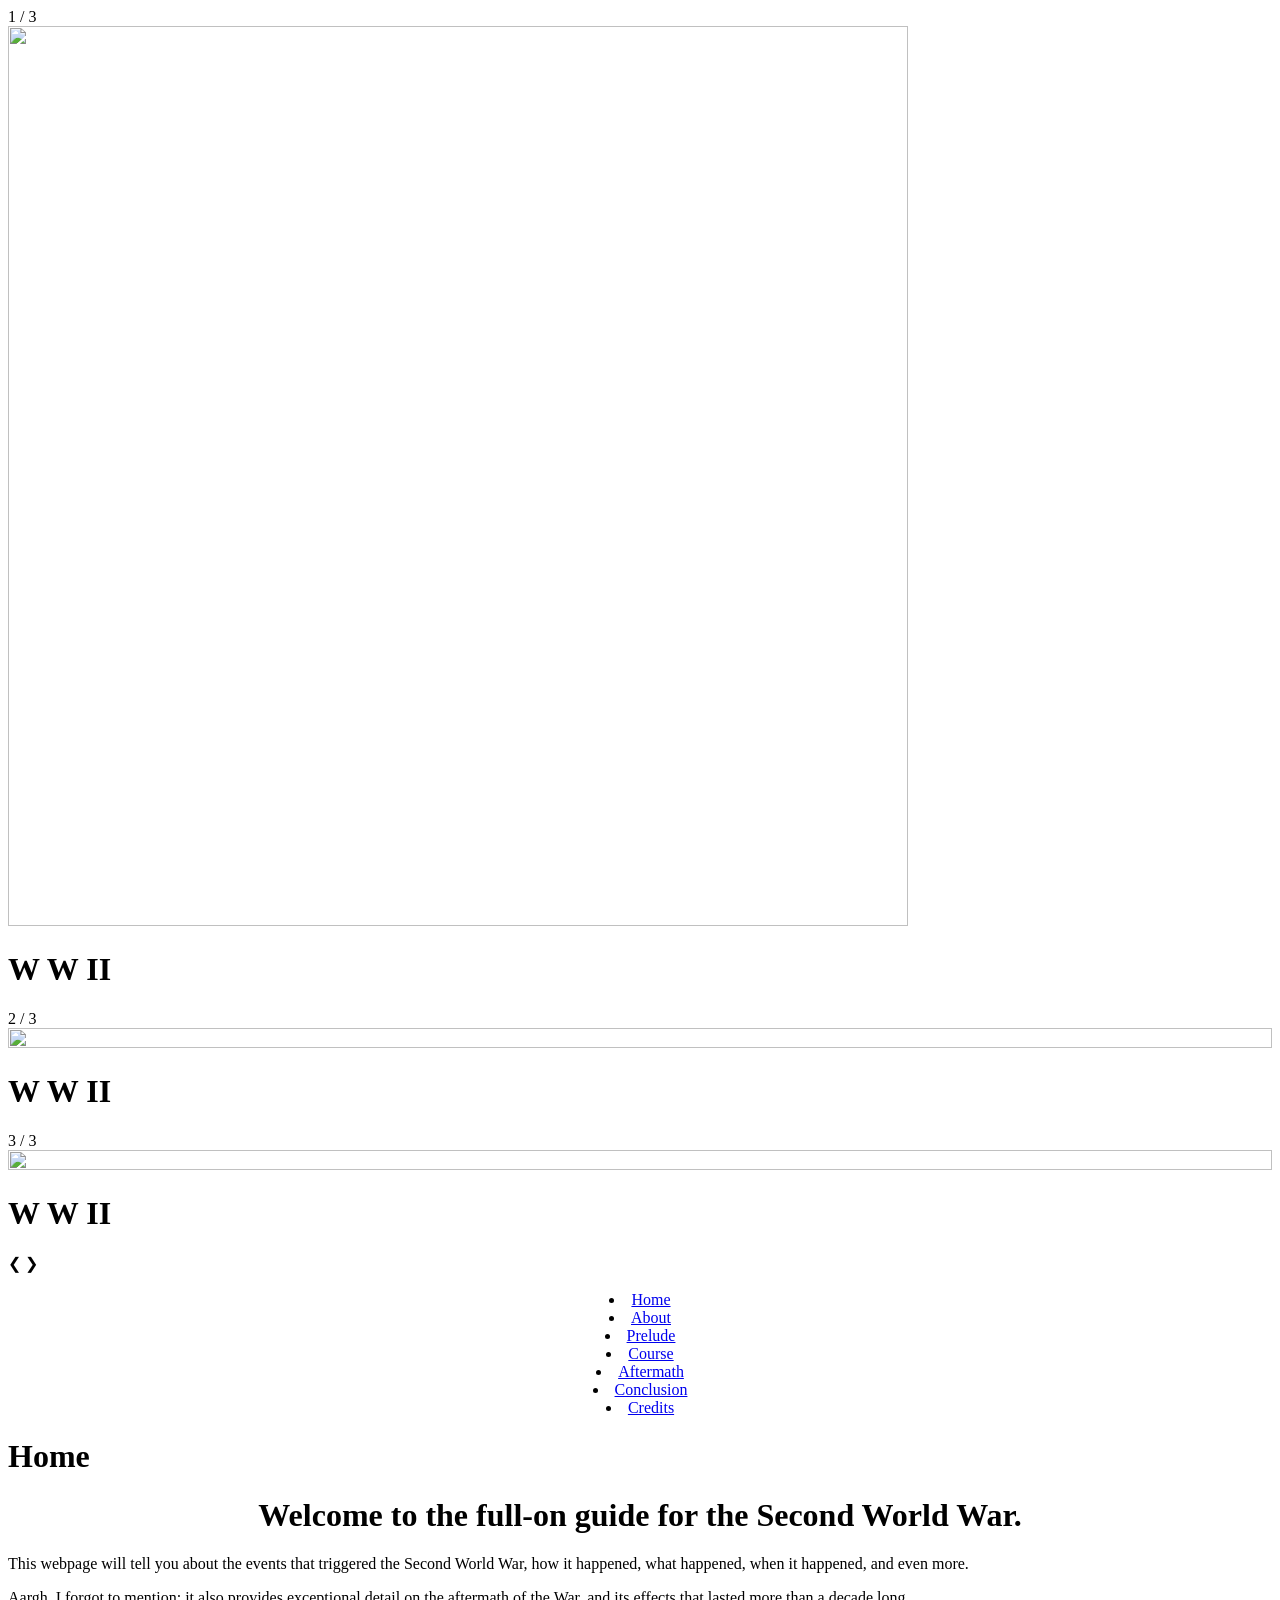
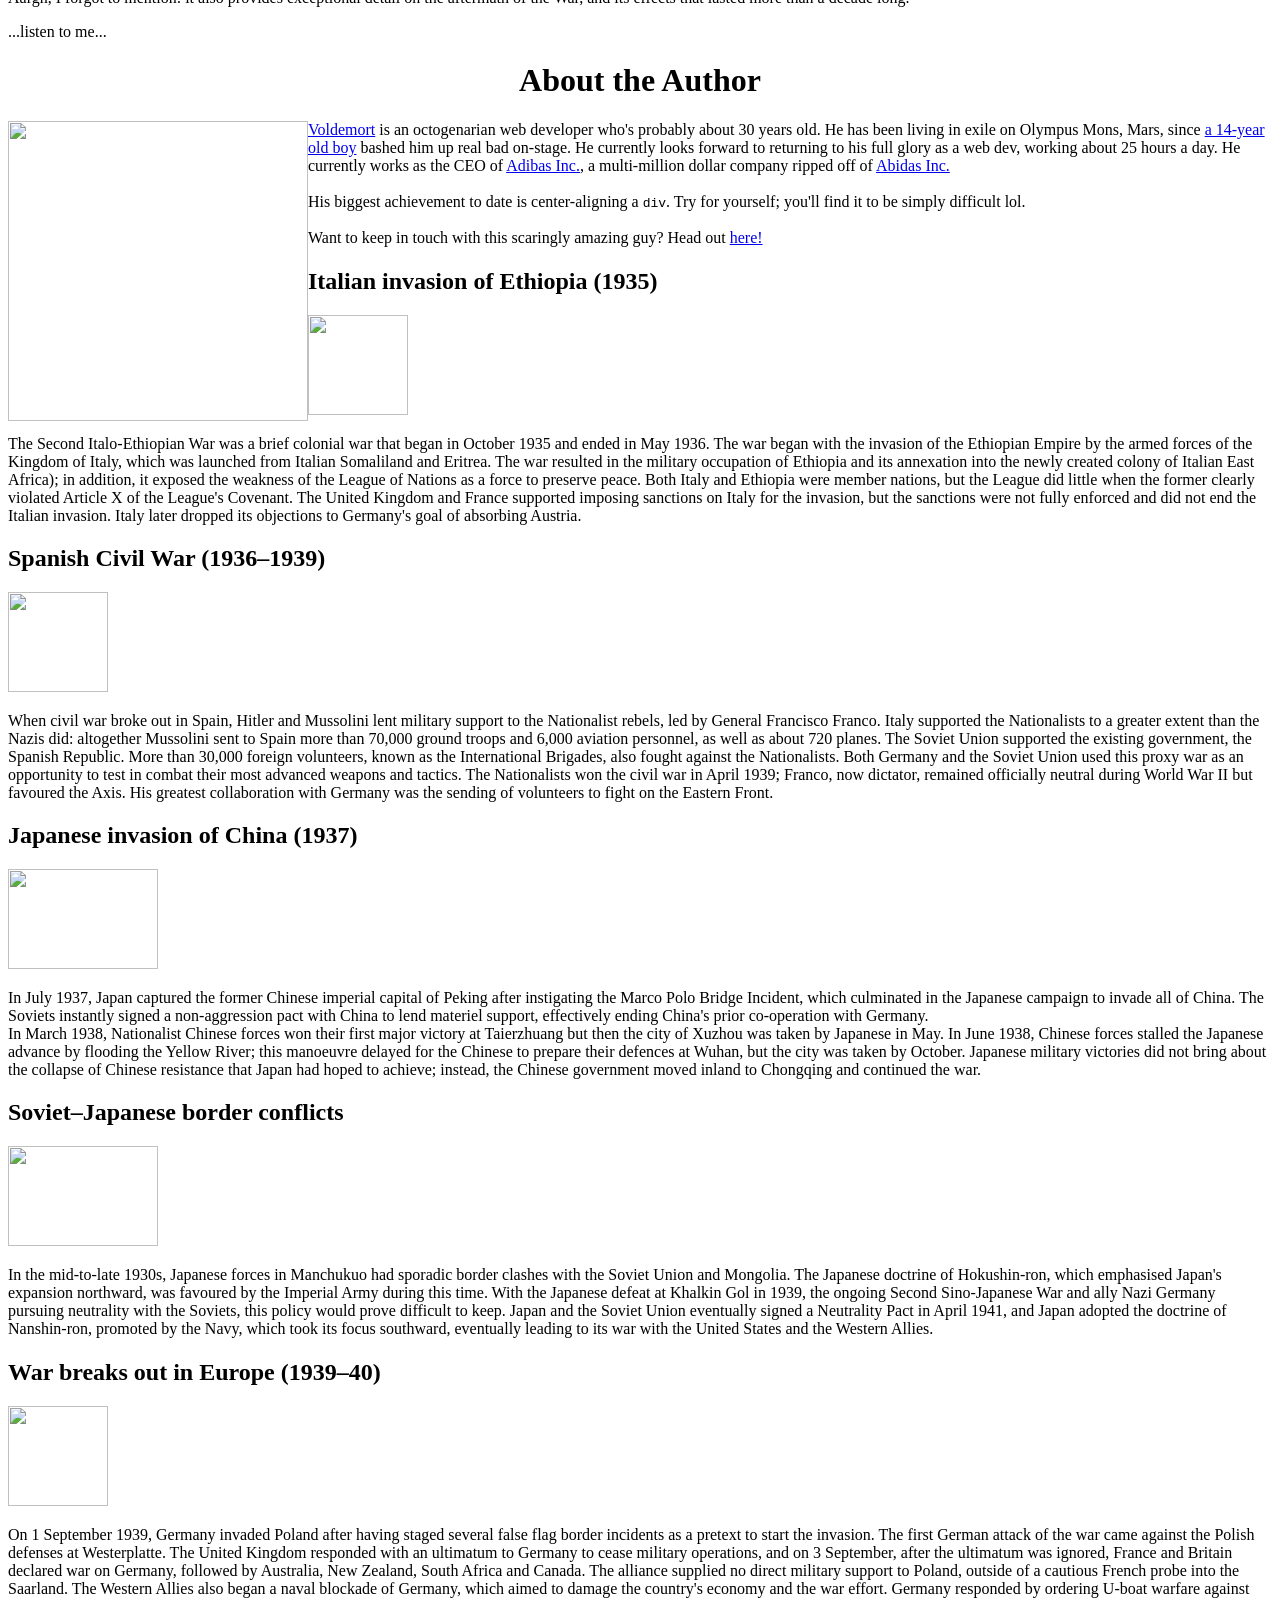
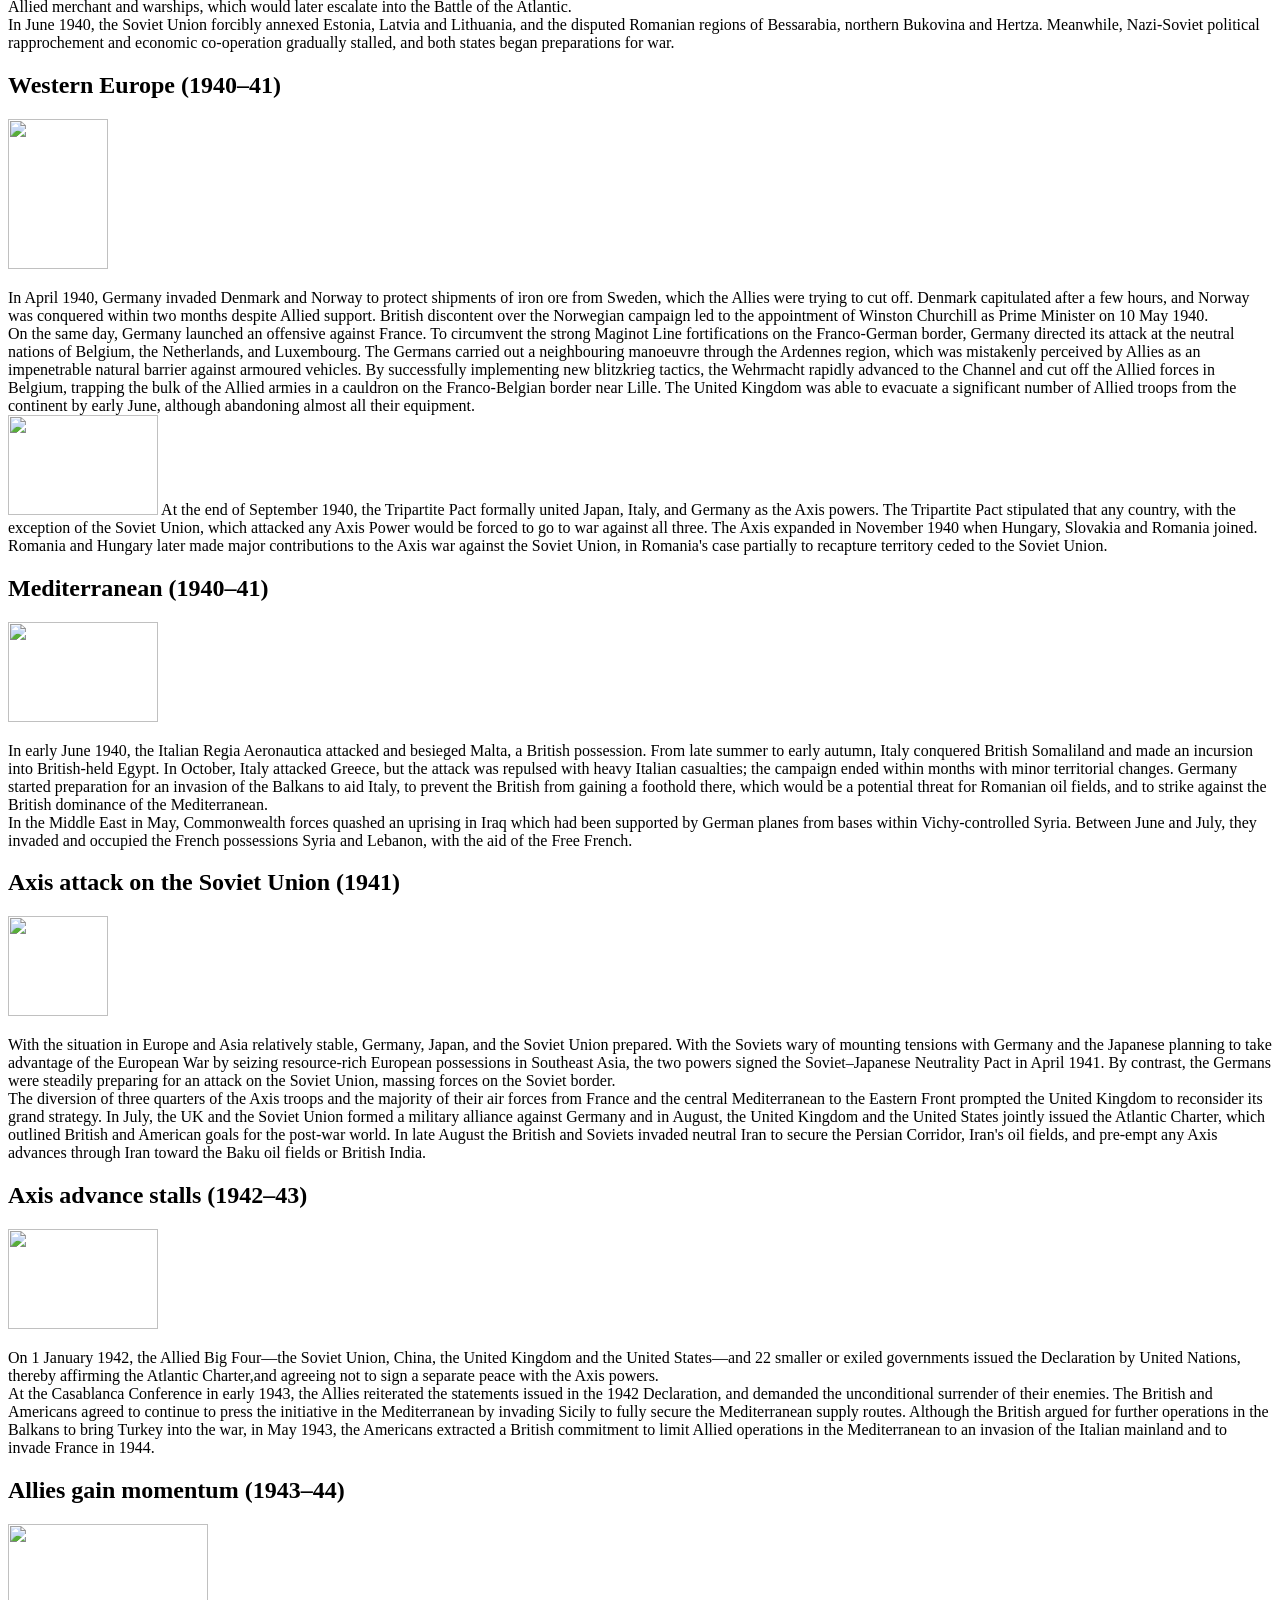
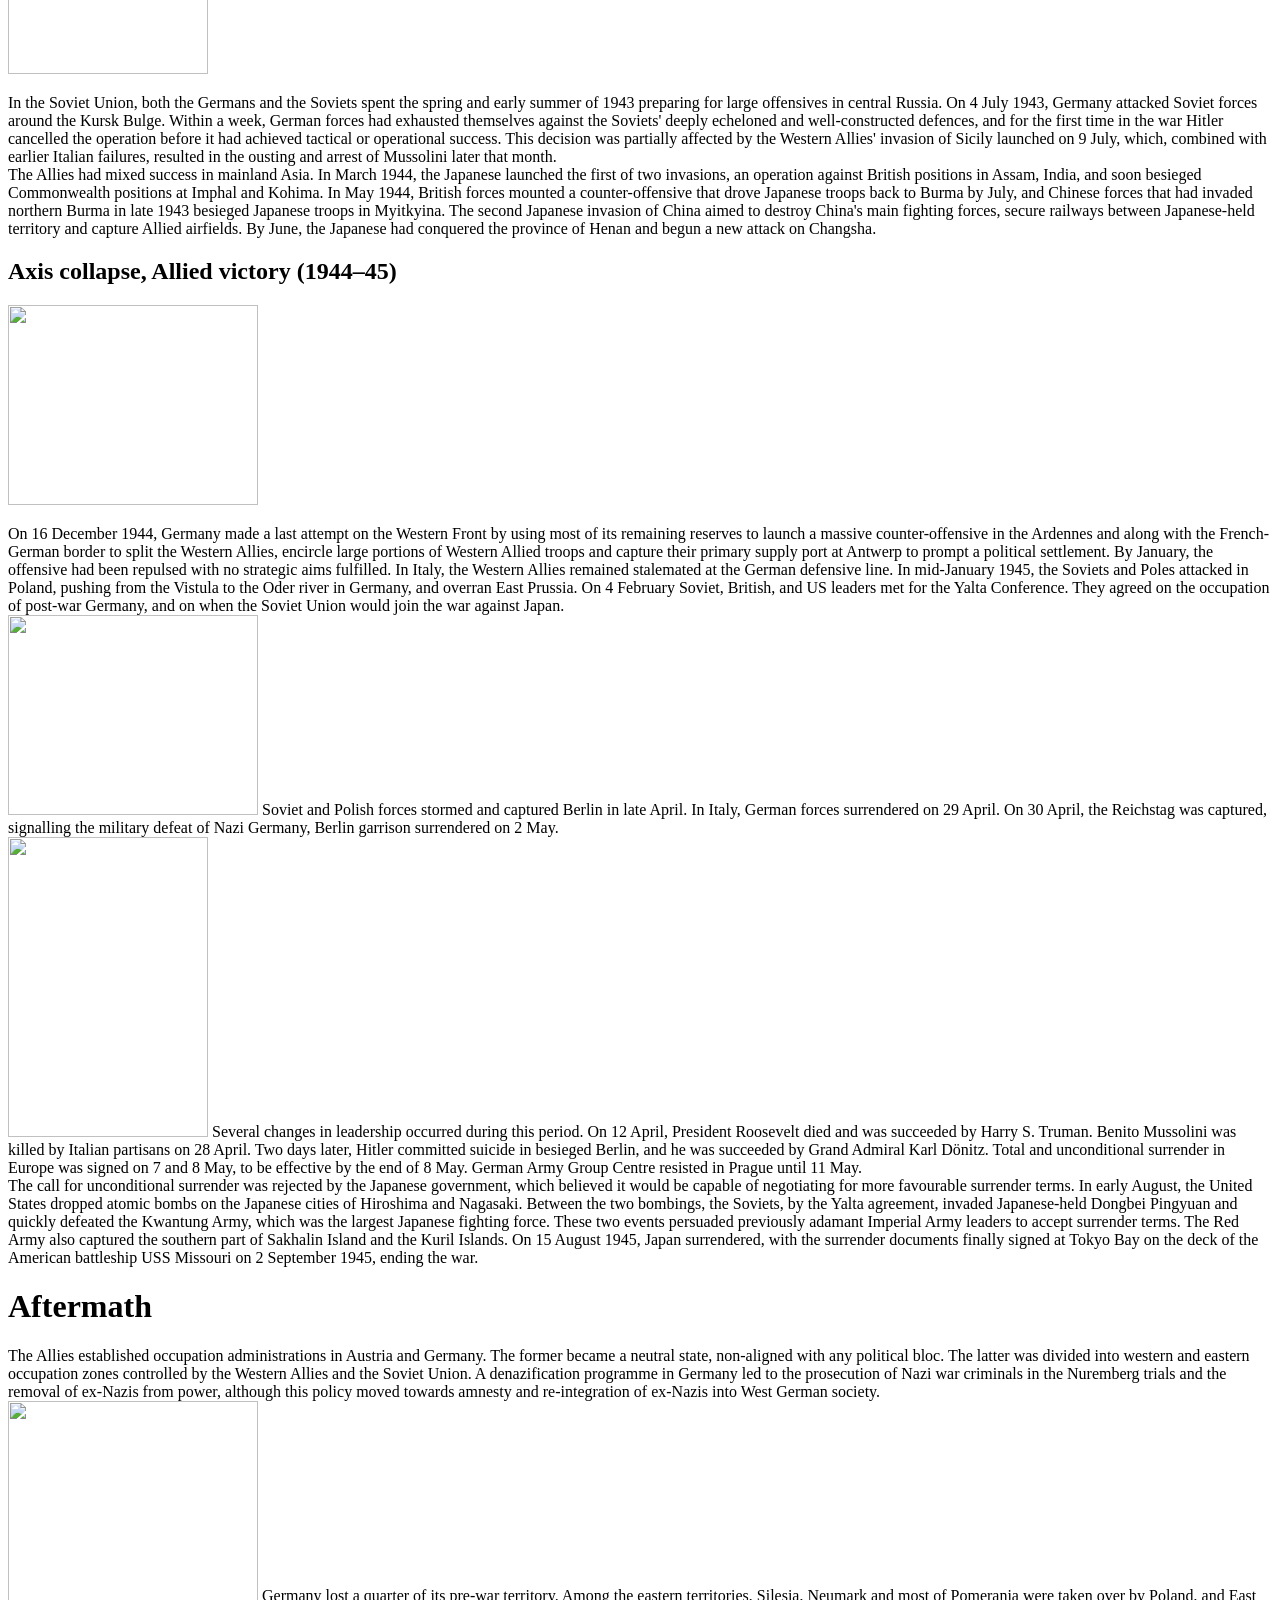
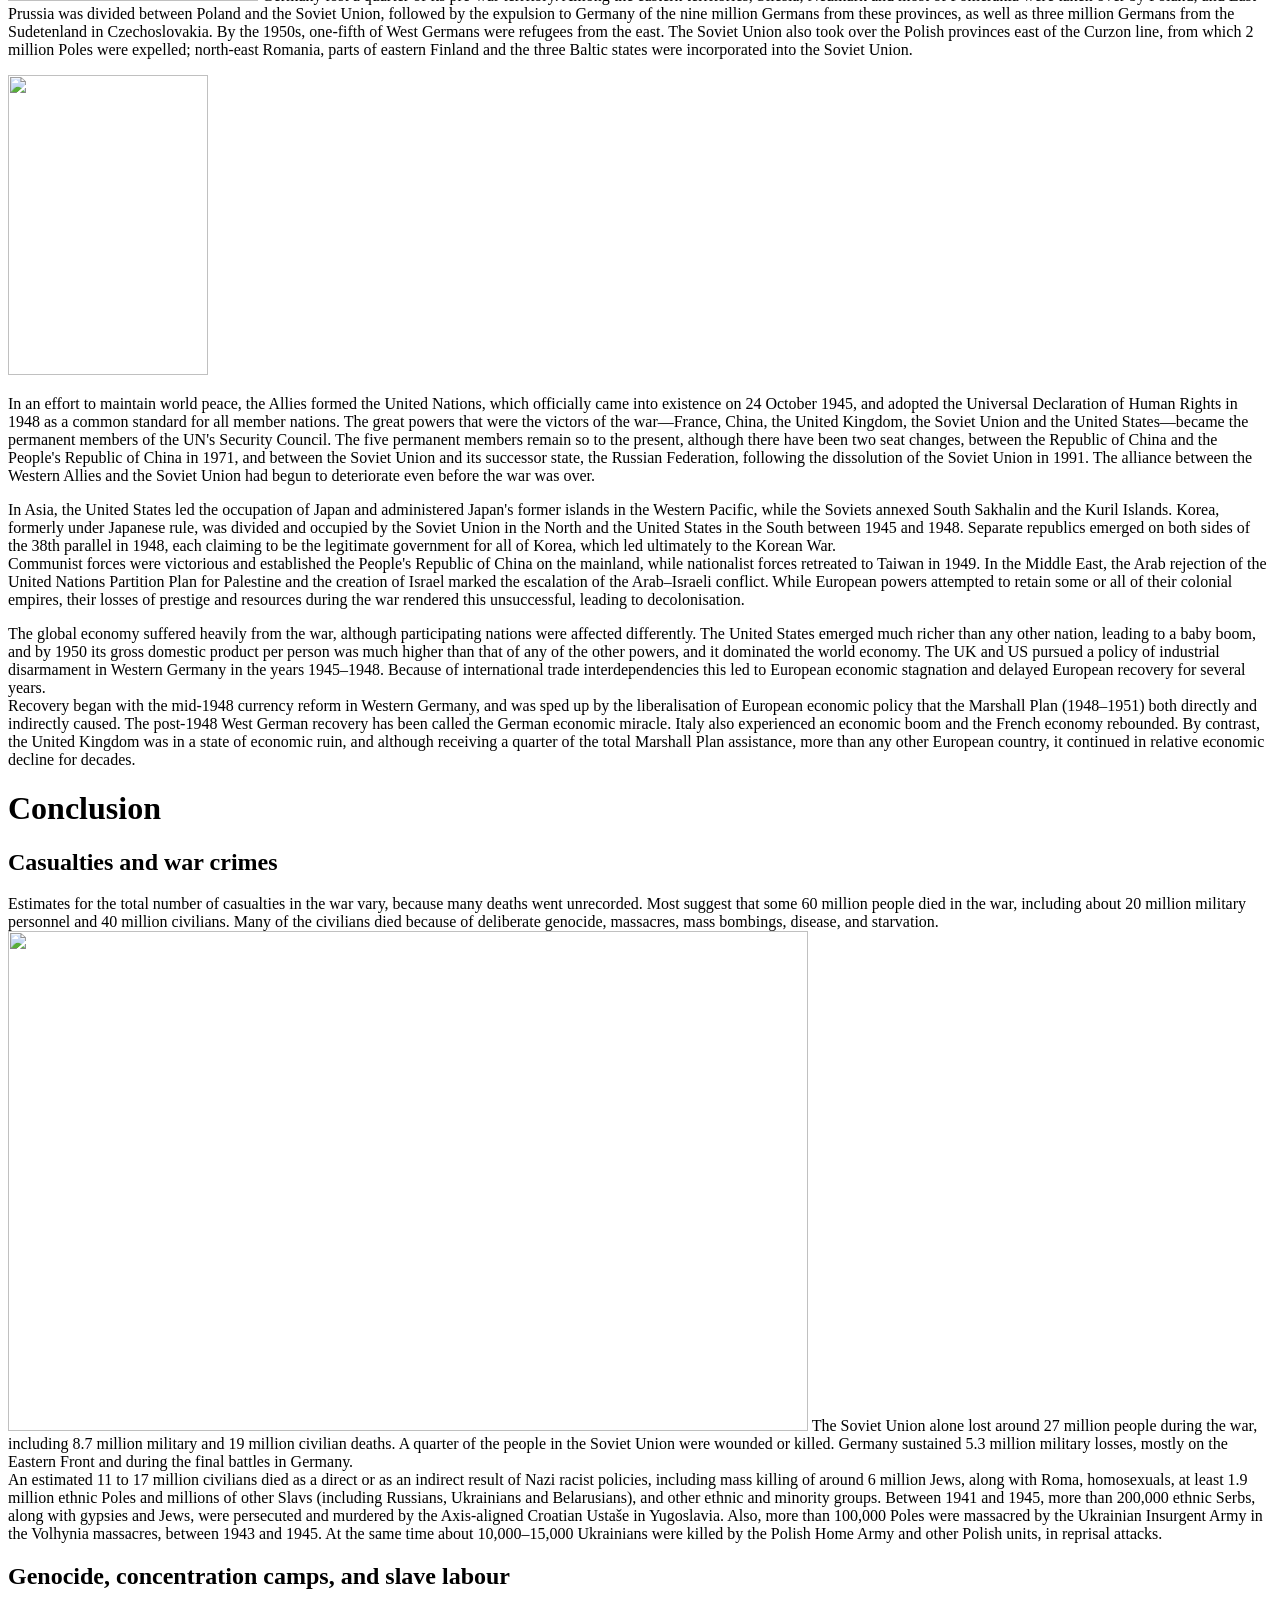
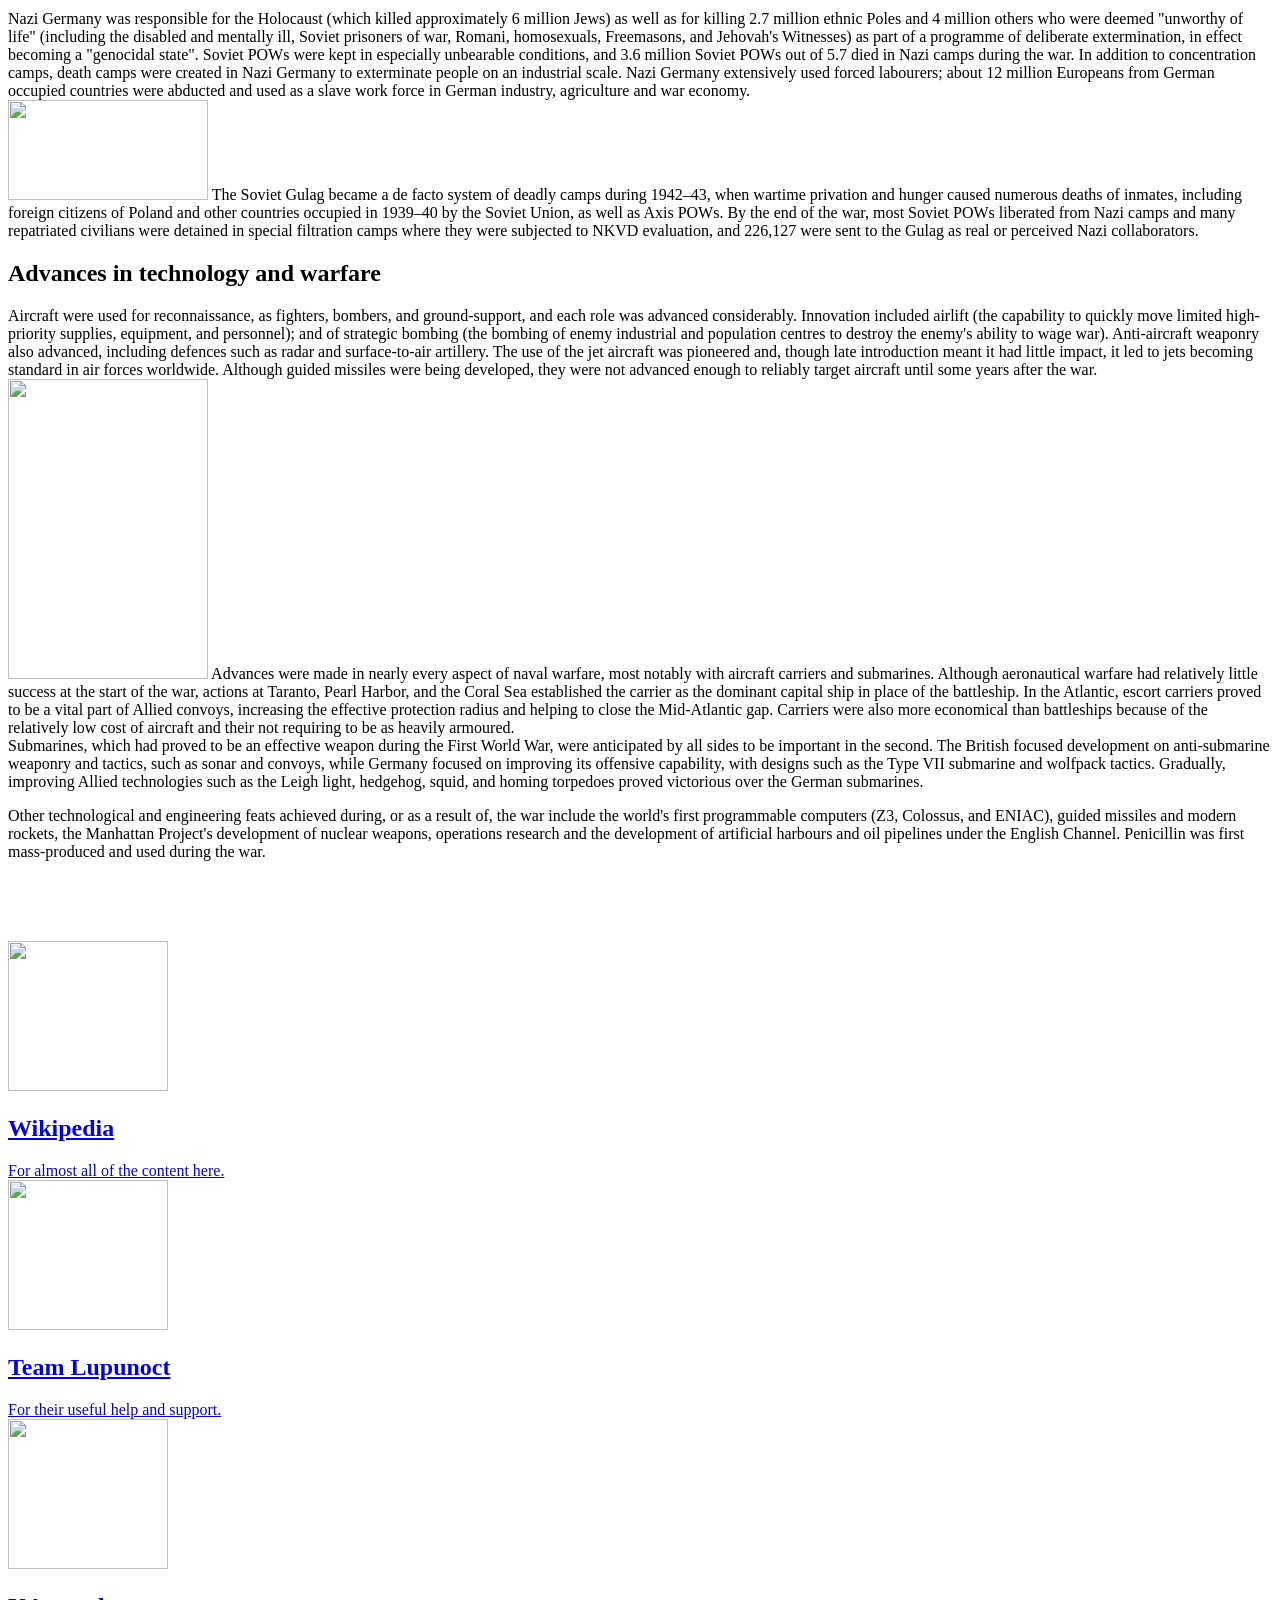
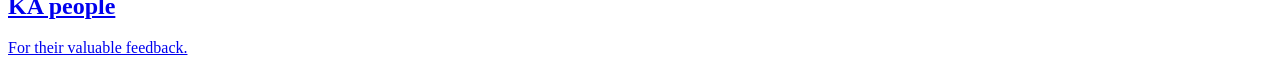
==== wwii/wwii-index.html @ c4dc721b "Update wwii-index.html" ====
<!DOCTYPE html>
<html>

<head>
    <meta name="viewport" content="width = device-width, initial-scale = 1">
    <title>W W II | TPT #2</title>
    <link rel="stylesheet" href="https://fonts.googleapis.com/css?family=Google+Sans+Display|Josefin+Sans|Open+Sans|Roboto+Mono|Stalinist+One">
    <link rel = 'stylesheet' href = 'wwii-style.css'>

</head>

<body>

    <div class="slideshow-container">

        <div class="carousel-images fade">
            <div class="numbertext">1 / 3</div>
            <img src="https://upload.wikimedia.org/wikipedia/commons/d/da/Ermoscharge.JPG" style="width:100vh; height: 100vh" class='image'>
            <h1 class="text" id='header-text-1'>W W II</h1>
            <h3 class='text animated-text'></h3>
        </div> <!-- #1 -->

        <div class="carousel-images fade">
            <div class="numbertext">2 / 3</div>
            <img src="https://upload.wikimedia.org/wikipedia/commons/f/f5/Royal_Irish_Rifles_ration_party_Somme_July_1916.jpg" style="width:100%; height: 100%" class='image'>
            <h1 class="text" id='header-text-2'>W W II</h1>
            <h3 class='text animated-text'></h3>
        </div> <!-- #2 -->

        <div class="carousel-images fade">
            <div class="numbertext">3 / 3</div>
            <img src="https://upload.wikimedia.org/wikipedia/commons/b/b8/Heilbronn_1945_US_Army_retouched-2.jpg" style="width:100%; height: 100%" class='image'>
            <h1 class="text" id='header-text-3'>W W II</h1>
            <h3 class='text animated-text'></h3>
        </div> <!-- #3 -->

        <a class="prev" onclick="plusSlides(-1)">&#10094;</a>
        <a class="next" onclick="plusSlides(1)">&#10095;</a>

    </div> <!-- Header carousel -->

    <br>

    <header>
        <nav id="navbar-links" class="sidenav">
            <li class='active' id="homeButton" align='center'>
                <a href="javascript:switchPage('#home')">
                    Home
                </a>
            </li>
            <li id="aboutButton" align='center'>
                <a href="javascript:switchPage('#about')">
                    About
                </a>
            </li>
            <li id="preludeButton" align='center'>
                <a href="javascript:switchPage('#prelude')">
                    Prelude
                </a>
            </li>
            <li id="courseButton" align='center'>
                <a href="javascript:switchPage('#course')">
                    Course
                </a>
            </li>
            <li id="aftermathButton" align='center'>
                <a href="javascript:switchPage('#aftermath')">
                    Aftermath
                </a>
            </li>
            <li id="conclusionButton" align='center'>
                <a href="javascript:switchPage('#conclusion')">
                    Conclusion
                </a>
            </li>
            <li id="creditsButton" align='center'>
                <a href="javascript:switchPage('#credits')">
                    Credits
                </a>
            </li>
        </nav>
    </header> <!-- Nav bar -->

    <div class='page' id='home'>
        <h1 class='page-heading' id='home-head'>Home</h1>
        <h1 align='center' id='change-text'>Welcome to the full-on guide for the Second World War.</h1>
        <p class='page-content-intro'> This webpage will tell you about the events that triggered the Second World War, how it happened, what happened, when it happened, and even more.</p>
        <p class='page-content-intro'>Aargh, I forgot to mention: it also provides exceptional detail on the aftermath of the War, and its effects that lasted more than a decade long.</p>
        <p id='kaboom'>...listen to me...</p>
    </div> <!-- Home -->

    <div class='page' id='about'>
        <h1 class='page-heading' id='about-head'></h1>
        <h1 align='center'>About the Author</h1>
        <img src='https://cdn.kastatic.org/images/avatars/svg/leaf-red.svg' width='300' height='300' style='float: left;'>
        <p class='page-content-intro'><a href='https://www.khanacademy.org/profile/kaid_109088529962766375028969'>Voldemort</a> is an octogenarian web developer who's probably about 30 years old. He has been living in exile on Olympus Mons, Mars, since <a href='https://en.wikipedia.org/wiki/Harry_Potter_(film_series)' id='harry-potter'>a 14-year old boy</a> bashed him up real bad on-stage. He currently looks forward to returning to his full glory as a web dev, working about 25 hours a day. He currently works as the CEO of <a href='https://www.iamawesome.com'>Adibas Inc.</a>, a multi-million dollar company ripped off of <a href='https://heeeeeeeey.com/'>Abidas Inc.</a> <br><br> His biggest achievement to date is center-aligning a <code>div</code>. Try for yourself; you'll find it to be simply difficult lol.<br><br> Want to keep in touch with this scaringly amazing guy? Head out <a href='https://www.khanacademy.org/computer-programming/voldemorts-re-sub-page/4647875356344320'>here!</a></p>
    </div> <!-- About -->

    <div class='page' id='prelude'>
        <h1 class='page-heading' id='prelude-head'></h1>
        <div class='page-content'>

            <h2>Italian invasion of Ethiopia (1935)</h2>

            <img class='page-content-image-1' src='https://upload.wikimedia.org/wikipedia/commons/9/95/Mussolini_truppe_Etiopia.jpg' width='100px' height='100px'>

            <p>The Second Italo-Ethiopian War was a brief colonial war that began in October 1935 and ended in May 1936. The war began with the invasion of the Ethiopian Empire by the armed forces of the Kingdom of Italy, which was launched from Italian Somaliland and Eritrea. The war resulted in the military occupation of Ethiopia and its annexation into the newly created colony of Italian East Africa); in addition, it exposed the weakness of the League of Nations as a force to preserve peace. Both Italy and Ethiopia were member nations, but the League did little when the former clearly violated Article X of the League's Covenant. The United Kingdom and France supported imposing sanctions on Italy for the invasion, but the sanctions were not fully enforced and did not end the Italian invasion. Italy later dropped its objections to Germany's goal of absorbing Austria. </p>

            <h2>Spanish Civil War (1936–1939)</h2>

            <img class='page-content-image-2' src='https://upload.wikimedia.org/wikipedia/commons/thumb/c/ca/Bundesarchiv_Bild_183-H25224%2C_Guernica%2C_Ruinen.jpg/220px-Bundesarchiv_Bild_183-H25224%2C_Guernica%2C_Ruinen.jpg' width='100px' height='100px'>

            <p>When civil war broke out in Spain, Hitler and Mussolini lent military support to the Nationalist rebels, led by General Francisco Franco. Italy supported the Nationalists to a greater extent than the Nazis did: altogether Mussolini sent to Spain more than 70,000 ground troops and 6,000 aviation personnel, as well as about 720 planes. The Soviet Union supported the existing government, the Spanish Republic. More than 30,000 foreign volunteers, known as the International Brigades, also fought against the Nationalists. Both Germany and the Soviet Union used this proxy war as an opportunity to test in combat their most advanced weapons and tactics. The Nationalists won the civil war in April 1939; Franco, now dictator, remained officially neutral during World War II but favoured the Axis. His greatest collaboration with Germany was the sending of volunteers to fight on the Eastern Front. </p>

            <h2>Japanese invasion of China (1937)</h2>

            <img class='page-content-image-1' src='https://upload.wikimedia.org/wikipedia/commons/thumb/0/09/Shanghai1937IJA_ruins.jpg/220px-Shanghai1937IJA_ruins.jpg' width='150px' height='100px'>

            <p>In July 1937, Japan captured the former Chinese imperial capital of Peking after instigating the Marco Polo Bridge Incident, which culminated in the Japanese campaign to invade all of China. The Soviets instantly signed a non-aggression pact with China to lend materiel support, effectively ending China's prior co-operation with Germany. <br> In March 1938, Nationalist Chinese forces won their first major victory at Taierzhuang but then the city of Xuzhou was taken by Japanese in May. In June 1938, Chinese forces stalled the Japanese advance by flooding the Yellow River; this manoeuvre delayed for the Chinese to prepare their defences at Wuhan, but the city was taken by October. Japanese military victories did not bring about the collapse of Chinese resistance that Japan had hoped to achieve; instead, the Chinese government moved inland to Chongqing and continued the war. </p>

            <h2>Soviet–Japanese border conflicts</h2>

            <img class='page-content-image-2' src='https://upload.wikimedia.org/wikipedia/commons/thumb/b/b6/Battle_of_Lake_Khasan-Red_Army_gunners_in_the_interval.jpg/220px-Battle_of_Lake_Khasan-Red_Army_gunners_in_the_interval.jpg' width='150px' height='100px'>

            <p>In the mid-to-late 1930s, Japanese forces in Manchukuo had sporadic border clashes with the Soviet Union and Mongolia. The Japanese doctrine of Hokushin-ron, which emphasised Japan's expansion northward, was favoured by the Imperial Army during this time. With the Japanese defeat at Khalkin Gol in 1939, the ongoing Second Sino-Japanese War and ally Nazi Germany pursuing neutrality with the Soviets, this policy would prove difficult to keep. Japan and the Soviet Union eventually signed a Neutrality Pact in April 1941, and Japan adopted the doctrine of Nanshin-ron, promoted by the Navy, which took its focus southward, eventually leading to its war with the United States and the Western Allies. </p>

        </div>
    </div> <!-- Prelude -->

    <div class='page' id='course'>
        <div class='page-content'>
            <h1 class='page-heading' id='course-head'></h1>

            <h2>War breaks out in Europe (1939–40)</h2>

            <img class='page-content-image-1' src='https://upload.wikimedia.org/wikipedia/commons/thumb/a/a7/Danzig_Police_at_Polish_Border_%281939-09-01%29.jpg/220px-Danzig_Police_at_Polish_Border_%281939-09-01%29.jpg' width='100px' height='100px'>

            <p>On 1 September 1939, Germany invaded Poland after having staged several false flag border incidents as a pretext to start the invasion. The first German attack of the war came against the Polish defenses at Westerplatte. The United Kingdom responded with an ultimatum to Germany to cease military operations, and on 3 September, after the ultimatum was ignored, France and Britain declared war on Germany, followed by Australia, New Zealand, South Africa and Canada. The alliance supplied no direct military support to Poland, outside of a cautious French probe into the Saarland. The Western Allies also began a naval blockade of Germany, which aimed to damage the country's economy and the war effort. Germany responded by ordering U-boat warfare against Allied merchant and warships, which would later escalate into the Battle of the Atlantic. <br> In June 1940, the Soviet Union forcibly annexed Estonia, Latvia and Lithuania, and the disputed Romanian regions of Bessarabia, northern Bukovina and Hertza. Meanwhile, Nazi-Soviet political rapprochement and economic co-operation gradually stalled, and both states began preparations for war. </p>

            <h2>Western Europe (1940–41)</h2>

            <img class='page-content-image-2' src='https://upload.wikimedia.org/wikipedia/commons/thumb/9/99/Polish_infantry_marching_-2_1939.jpg/170px-Polish_infantry_marching_-2_1939.jpg' width='100px' height='150px'>

            <p>In April 1940, Germany invaded Denmark and Norway to protect shipments of iron ore from Sweden, which the Allies were trying to cut off. Denmark capitulated after a few hours, and Norway was conquered within two months despite Allied support. British discontent over the Norwegian campaign led to the appointment of Winston Churchill as Prime Minister on 10 May 1940. <br> On the same day, Germany launched an offensive against France. To circumvent the strong Maginot Line fortifications on the Franco-German border, Germany directed its attack at the neutral nations of Belgium, the Netherlands, and Luxembourg. The Germans carried out a neighbouring manoeuvre through the Ardennes region, which was mistakenly perceived by Allies as an impenetrable natural barrier against armoured vehicles. By successfully implementing new blitzkrieg tactics, the Wehrmacht rapidly advanced to the Channel and cut off the Allied forces in Belgium, trapping the bulk of the Allied armies in a cauldron on the Franco-Belgian border near Lille. The United Kingdom was able to evacuate a significant number of Allied troops from the continent by early June, although abandoning almost all their equipment. <br> <img class='page-content-image-1' src='https://upload.wikimedia.org/wikipedia/commons/thumb/b/b7/A_Finnish_Maxim_M-32_machine_gun_nest_during_the_Winter_War.jpg/220px-A_Finnish_Maxim_M-32_machine_gun_nest_during_the_Winter_War.jpg' width='150px' height='100px'> At the end of September 1940, the Tripartite Pact formally united Japan, Italy, and Germany as the Axis powers. The Tripartite Pact stipulated that any country, with the exception of the Soviet Union, which attacked any Axis Power would be forced to go to war against all three. The Axis expanded in November 1940 when Hungary, Slovakia and Romania joined. Romania and Hungary later made major contributions to the Axis war against the Soviet Union, in Romania's case partially to recapture territory ceded to the Soviet Union. </p>
            <h2>Mediterranean (1940–41)</h2>

            <img class='page-content-image-2' src='https://upload.wikimedia.org/wikipedia/commons/thumb/b/b8/9_Div_Tobruk%28AWM_020779%29.jpg/220px-9_Div_Tobruk%28AWM_020779%29.jpg' width='150px' height='100px'>

            <p>In early June 1940, the Italian Regia Aeronautica attacked and besieged Malta, a British possession. From late summer to early autumn, Italy conquered British Somaliland and made an incursion into British-held Egypt. In October, Italy attacked Greece, but the attack was repulsed with heavy Italian casualties; the campaign ended within months with minor territorial changes. Germany started preparation for an invasion of the Balkans to aid Italy, to prevent the British from gaining a foothold there, which would be a potential threat for Romanian oil fields, and to strike against the British dominance of the Mediterranean. <br> In the Middle East in May, Commonwealth forces quashed an uprising in Iraq which had been supported by German planes from bases within Vichy-controlled Syria. Between June and July, they invaded and occupied the French possessions Syria and Lebanon, with the aid of the Free French.</p>

            <h2>Axis attack on the Soviet Union (1941)</h2>

            <img class='page-content-image-1' src='https://upload.wikimedia.org/wikipedia/commons/thumb/1/17/German_troops_in_Russia%2C_1941_-_NARA_-_540155.jpg/220px-German_troops_in_Russia%2C_1941_-_NARA_-_540155.jpg' width='100px' height='100px'>

            <p>With the situation in Europe and Asia relatively stable, Germany, Japan, and the Soviet Union prepared. With the Soviets wary of mounting tensions with Germany and the Japanese planning to take advantage of the European War by seizing resource-rich European possessions in Southeast Asia, the two powers signed the Soviet–Japanese Neutrality Pact in April 1941. By contrast, the Germans were steadily preparing for an attack on the Soviet Union, massing forces on the Soviet border. <br> The diversion of three quarters of the Axis troops and the majority of their air forces from France and the central Mediterranean to the Eastern Front prompted the United Kingdom to reconsider its grand strategy. In July, the UK and the Soviet Union formed a military alliance against Germany and in August, the United Kingdom and the United States jointly issued the Atlantic Charter, which outlined British and American goals for the post-war world. In late August the British and Soviets invaded neutral Iran to secure the Persian Corridor, Iran's oil fields, and pre-empt any Axis advances through Iran toward the Baku oil fields or British India. </p>

            <h2>Axis advance stalls (1942–43)</h2>

            <img class='page-content-image-2' src='https://upload.wikimedia.org/wikipedia/commons/thumb/a/a8/Marines_rest_in_the_field_on_Guadalcanal.jpg/220px-Marines_rest_in_the_field_on_Guadalcanal.jpg' width='150px' height='100px'>

            <p>On 1 January 1942, the Allied Big Four—the Soviet Union, China, the United Kingdom and the United States—and 22 smaller or exiled governments issued the Declaration by United Nations, thereby affirming the Atlantic Charter,and agreeing not to sign a separate peace with the Axis powers. <br> At the Casablanca Conference in early 1943, the Allies reiterated the statements issued in the 1942 Declaration, and demanded the unconditional surrender of their enemies. The British and Americans agreed to continue to press the initiative in the Mediterranean by invading Sicily to fully secure the Mediterranean supply routes. Although the British argued for further operations in the Balkans to bring Turkey into the war, in May 1943, the Americans extracted a British commitment to limit Allied operations in the Mediterranean to an invasion of the Italian mainland and to invade France in 1944.</p>

            <h2>Allies gain momentum (1943–44)</h2>

            <img class='page-content-image-1' src='https://upload.wikimedia.org/wikipedia/commons/thumb/0/07/SBD_VB-16_over_USS_Washington_1943.jpg/220px-SBD_VB-16_over_USS_Washington_1943.jpg' width='200px' height='150px'>

            <p>In the Soviet Union, both the Germans and the Soviets spent the spring and early summer of 1943 preparing for large offensives in central Russia. On 4 July 1943, Germany attacked Soviet forces around the Kursk Bulge. Within a week, German forces had exhausted themselves against the Soviets' deeply echeloned and well-constructed defences, and for the first time in the war Hitler cancelled the operation before it had achieved tactical or operational success. This decision was partially affected by the Western Allies' invasion of Sicily launched on 9 July, which, combined with earlier Italian failures, resulted in the ousting and arrest of Mussolini later that month. <br> The Allies had mixed success in mainland Asia. In March 1944, the Japanese launched the first of two invasions, an operation against British positions in Assam, India, and soon besieged Commonwealth positions at Imphal and Kohima. In May 1944, British forces mounted a counter-offensive that drove Japanese troops back to Burma by July, and Chinese forces that had invaded northern Burma in late 1943 besieged Japanese troops in Myitkyina. The second Japanese invasion of China aimed to destroy China's main fighting forces, secure railways between Japanese-held territory and capture Allied airfields. By June, the Japanese had conquered the province of Henan and begun a new attack on Changsha. </p>

            <h2>Axis collapse, Allied victory (1944–45)</h2>

            <img class='page-content-image-2' src='https://upload.wikimedia.org/wikipedia/commons/thumb/0/0e/Douglas_MacArthur_lands_Leyte1.jpg/1280px-Douglas_MacArthur_lands_Leyte1.jpg' width='250px' height='200px'>

            <p>On 16 December 1944, Germany made a last attempt on the Western Front by using most of its remaining reserves to launch a massive counter-offensive in the Ardennes and along with the French-German border to split the Western Allies, encircle large portions of Western Allied troops and capture their primary supply port at Antwerp to prompt a political settlement. By January, the offensive had been repulsed with no strategic aims fulfilled. In Italy, the Western Allies remained stalemated at the German defensive line. In mid-January 1945, the Soviets and Poles attacked in Poland, pushing from the Vistula to the Oder river in Germany, and overran East Prussia. On 4 February Soviet, British, and US leaders met for the Yalta Conference. They agreed on the occupation of post-war Germany, and on when the Soviet Union would join the war against Japan. <br> <img class='page-content-image-1' src='https://upload.wikimedia.org/wikipedia/commons/thumb/3/39/Ruins_of_the_Reichstag_in_Berlin%2C_3_June_1945._BU8573.jpg/220px-Ruins_of_the_Reichstag_in_Berlin%2C_3_June_1945._BU8573.jpg' width='250px' height='200px'> Soviet and Polish forces stormed and captured Berlin in late April. In Italy, German forces surrendered on 29 April. On 30 April, the Reichstag was captured, signalling the military defeat of Nazi Germany, Berlin garrison surrendered on 2 May. <br> <img class='page-content-image-2' src='https://upload.wikimedia.org/wikipedia/commons/thumb/e/e0/Nagasakibomb.jpg/170px-Nagasakibomb.jpg' width='200px' height='300px'> Several changes in leadership occurred during this period. On 12 April, President Roosevelt died and was succeeded by Harry S. Truman. Benito Mussolini was killed by Italian partisans on 28 April. Two days later, Hitler committed suicide in besieged Berlin, and he was succeeded by Grand Admiral Karl Dönitz. Total and unconditional surrender in Europe was signed on 7 and 8 May, to be effective by the end of 8 May. German Army Group Centre resisted in Prague until 11 May. <br> The call for unconditional surrender was rejected by the Japanese government, which believed it would be capable of negotiating for more favourable surrender terms. In early August, the United States dropped atomic bombs on the Japanese cities of Hiroshima and Nagasaki. Between the two bombings, the Soviets, by the Yalta agreement, invaded Japanese-held Dongbei Pingyuan and quickly defeated the Kwantung Army, which was the largest Japanese fighting force. These two events persuaded previously adamant Imperial Army leaders to accept surrender terms. The Red Army also captured the southern part of Sakhalin Island and the Kuril Islands. On 15 August 1945, Japan surrendered, with the surrender documents finally signed at Tokyo Bay on the deck of the American battleship USS Missouri on 2 September 1945, ending the war. </p>

        </div>
    </div> <!-- Course -->

    <div class='page' id='aftermath'>
        <div class='page-content'>
            <h1 class='page-heading' id='aftermath-head'>Aftermath</h1>

            <p>The Allies established occupation administrations in Austria and Germany. The former became a neutral state, non-aligned with any political bloc. The latter was divided into western and eastern occupation zones controlled by the Western Allies and the Soviet Union. A denazification programme in Germany led to the prosecution of Nazi war criminals in the Nuremberg trials and the removal of ex-Nazis from power, although this policy moved towards amnesty and re-integration of ex-Nazis into West German society. <br> <img class='page-content-image-1' src='https://upload.wikimedia.org/wikipedia/commons/thumb/0/0f/Warsaw_Old_Town_1945.jpg/260px-Warsaw_Old_Town_1945.jpg' width='250px' height='200px'> Germany lost a quarter of its pre-war territory. Among the eastern territories, Silesia, Neumark and most of Pomerania were taken over by Poland, and East Prussia was divided between Poland and the Soviet Union, followed by the expulsion to Germany of the nine million Germans from these provinces, as well as three million Germans from the Sudetenland in Czechoslovakia. By the 1950s, one-fifth of West Germans were refugees from the east. The Soviet Union also took over the Polish provinces east of the Curzon line, from which 2 million Poles were expelled; north-east Romania, parts of eastern Finland and the three Baltic states were incorporated into the Soviet Union.</p>

            <img class='page-content-image-2' src='https://upload.wikimedia.org/wikipedia/commons/thumb/7/7b/EasternBloc_BorderChange38-48.svg/180px-EasternBloc_BorderChange38-48.svg.png' width='200px' height='300px'>

            <p>In an effort to maintain world peace, the Allies formed the United Nations, which officially came into existence on 24 October 1945, and adopted the Universal Declaration of Human Rights in 1948 as a common standard for all member nations. The great powers that were the victors of the war—France, China, the United Kingdom, the Soviet Union and the United States—became the permanent members of the UN's Security Council. The five permanent members remain so to the present, although there have been two seat changes, between the Republic of China and the People's Republic of China in 1971, and between the Soviet Union and its successor state, the Russian Federation, following the dissolution of the Soviet Union in 1991. The alliance between the Western Allies and the Soviet Union had begun to deteriorate even before the war was over.</p>

            <p>In Asia, the United States led the occupation of Japan and administered Japan's former islands in the Western Pacific, while the Soviets annexed South Sakhalin and the Kuril Islands. Korea, formerly under Japanese rule, was divided and occupied by the Soviet Union in the North and the United States in the South between 1945 and 1948. Separate republics emerged on both sides of the 38th parallel in 1948, each claiming to be the legitimate government for all of Korea, which led ultimately to the Korean War. <br> Communist forces were victorious and established the People's Republic of China on the mainland, while nationalist forces retreated to Taiwan in 1949. In the Middle East, the Arab rejection of the United Nations Partition Plan for Palestine and the creation of Israel marked the escalation of the Arab–Israeli conflict. While European powers attempted to retain some or all of their colonial empires, their losses of prestige and resources during the war rendered this unsuccessful, leading to decolonisation.</p>

            <p>The global economy suffered heavily from the war, although participating nations were affected differently. The United States emerged much richer than any other nation, leading to a baby boom, and by 1950 its gross domestic product per person was much higher than that of any of the other powers, and it dominated the world economy. The UK and US pursued a policy of industrial disarmament in Western Germany in the years 1945–1948. Because of international trade interdependencies this led to European economic stagnation and delayed European recovery for several years. <br> Recovery began with the mid-1948 currency reform in Western Germany, and was sped up by the liberalisation of European economic policy that the Marshall Plan (1948–1951) both directly and indirectly caused. The post-1948 West German recovery has been called the German economic miracle. Italy also experienced an economic boom and the French economy rebounded. By contrast, the United Kingdom was in a state of economic ruin, and although receiving a quarter of the total Marshall Plan assistance, more than any other European country, it continued in relative economic decline for decades.</p>

        </div>
    </div> <!-- Aftermath -->

    <div class='page' id='conclusion'>
        <div class='page-content'>
            <h1 class='page-heading' id='conclusion-head'>Conclusion</h1>

            <h2>Casualties and war crimes</h2>

            <p>Estimates for the total number of casualties in the war vary, because many deaths went unrecorded. Most suggest that some 60 million people died in the war, including about 20 million military personnel and 40 million civilians. Many of the civilians died because of deliberate genocide, massacres, mass bombings, disease, and starvation. <br> <img class='page-content-image-1' src='https://upload.wikimedia.org/wikipedia/commons/thumb/f/f1/World_War_II_Casualties2.svg/400px-World_War_II_Casualties2.svg.png' width='800px' height='500px'> The Soviet Union alone lost around 27 million people during the war, including 8.7 million military and 19 million civilian deaths. A quarter of the people in the Soviet Union were wounded or killed. Germany sustained 5.3 million military losses, mostly on the Eastern Front and during the final battles in Germany. <br> An estimated 11 to 17 million civilians died as a direct or as an indirect result of Nazi racist policies, including mass killing of around 6 million Jews, along with Roma, homosexuals, at least 1.9 million ethnic Poles and millions of other Slavs (including Russians, Ukrainians and Belarusians), and other ethnic and minority groups. Between 1941 and 1945, more than 200,000 ethnic Serbs, along with gypsies and Jews, were persecuted and murdered by the Axis-aligned Croatian Ustaše in Yugoslavia. Also, more than 100,000 Poles were massacred by the Ukrainian Insurgent Army in the Volhynia massacres, between 1943 and 1945. At the same time about 10,000–15,000 Ukrainians were killed by the Polish Home Army and other Polish units, in reprisal attacks.</p>

            <h2>Genocide, concentration camps, and slave labour</h2>

            <p>Nazi Germany was responsible for the Holocaust (which killed approximately 6 million Jews) as well as for killing 2.7 million ethnic Poles and 4 million others who were deemed "unworthy of life" (including the disabled and mentally ill, Soviet prisoners of war, Romani, homosexuals, Freemasons, and Jehovah's Witnesses) as part of a programme of deliberate extermination, in effect becoming a "genocidal state". Soviet POWs were kept in especially unbearable conditions, and 3.6 million Soviet POWs out of 5.7 died in Nazi camps during the war. In addition to concentration camps, death camps were created in Nazi Germany to exterminate people on an industrial scale. Nazi Germany extensively used forced labourers; about 12 million Europeans from German occupied countries were abducted and used as a slave work force in German industry, agriculture and war economy. <br> <img class='page-content-image-2' src='https://upload.wikimedia.org/wikipedia/commons/thumb/8/89/Palmiry_before_execution.jpg/220px-Palmiry_before_execution.jpg' width='200px' height='100px'> The Soviet Gulag became a de facto system of deadly camps during 1942–43, when wartime privation and hunger caused numerous deaths of inmates, including foreign citizens of Poland and other countries occupied in 1939–40 by the Soviet Union, as well as Axis POWs. By the end of the war, most Soviet POWs liberated from Nazi camps and many repatriated civilians were detained in special filtration camps where they were subjected to NKVD evaluation, and 226,127 were sent to the Gulag as real or perceived Nazi collaborators.</p>

            <h2>Advances in technology and warfare</h2>

            <p>Aircraft were used for reconnaissance, as fighters, bombers, and ground-support, and each role was advanced considerably. Innovation included airlift (the capability to quickly move limited high-priority supplies, equipment, and personnel); and of strategic bombing (the bombing of enemy industrial and population centres to destroy the enemy's ability to wage war). Anti-aircraft weaponry also advanced, including defences such as radar and surface-to-air artillery. The use of the jet aircraft was pioneered and, though late introduction meant it had little impact, it led to jets becoming standard in air forces worldwide. Although guided missiles were being developed, they were not advanced enough to reliably target aircraft until some years after the war. <br> <img class='page-content-image-1' src='https://upload.wikimedia.org/wikipedia/commons/thumb/3/3c/Bundesarchiv_Bild_141-1880%2C_Peenem%C3%BCnde%2C_Start_einer_V2.jpg/200px-Bundesarchiv_Bild_141-1880%2C_Peenem%C3%BCnde%2C_Start_einer_V2.jpg' width='200px' height='300px'> Advances were made in nearly every aspect of naval warfare, most notably with aircraft carriers and submarines. Although aeronautical warfare had relatively little success at the start of the war, actions at Taranto, Pearl Harbor, and the Coral Sea established the carrier as the dominant capital ship in place of the battleship. In the Atlantic, escort carriers proved to be a vital part of Allied convoys, increasing the effective protection radius and helping to close the Mid-Atlantic gap. Carriers were also more economical than battleships because of the relatively low cost of aircraft and their not requiring to be as heavily armoured. <br> Submarines, which had proved to be an effective weapon during the First World War, were anticipated by all sides to be important in the second. The British focused development on anti-submarine weaponry and tactics, such as sonar and convoys, while Germany focused on improving its offensive capability, with designs such as the Type VII submarine and wolfpack tactics. Gradually, improving Allied technologies such as the Leigh light, hedgehog, squid, and homing torpedoes proved victorious over the German submarines.</p>

            <p>Other technological and engineering feats achieved during, or as a result of, the war include the world's first programmable computers (Z3, Colossus, and ENIAC), guided missiles and modern rockets, the Manhattan Project's development of nuclear weapons, operations research and the development of artificial harbours and oil pipelines under the English Channel. Penicillin was first mass-produced and used during the war.</p>

        </div>
    </div> <!-- Conclusion -->

    <div class='page' id='credits'>
        <h1 class='page-heading' id='credits-head'><br></h1>

        <div class='page-content'>

            <div class='card' id='card-1'>
                <a href='https://en.wikipedia.org/wiki/World_War_II'>
                    <img src='https://upload.wikimedia.org/wikipedia/en/thumb/8/80/Wikipedia-logo-v2.svg/1200px-Wikipedia-logo-v2.svg.png' width='160px' height='150px'>
                    <h2>Wikipedia</h2>For almost all of the content here.
                </a>
            </div>

            <div class='card' id='card-2'>
                <a href='https://www.khanacademy.org/computer-programming/team-lupunoct/6726170940489728'>
                    <img src='https://www.khanacademy.org/computer-programming/lupunoct-sapling/5755855401861120/5754163285409792.png' width='160px' height='150px'>
                    <h2>Team Lupunoct</h2>For their useful help and support.
                </a>
            </div>

            <div class='card' id='card-3'>
                <a href='javascript:void(0)'>
                    <img src='https://cdn.kastatic.org/images/avatars/svg/leaf-green.svg' width='160px' height='150px'>
                    <h2>KA people</h2>For their valuable feedback.
                </a>
            </div>

        </div>
    </div> <!-- Credits -->
    <script src="https://ajax.googleapis.com/ajax/libs/jquery/3.5.1/jquery.min.js"></script>
    <script src="https://cdn.jsdelivr.net/npm/typed.js@2.0.11"></script>
    <script src="wwii-script.js"></script>
</body>

</html>
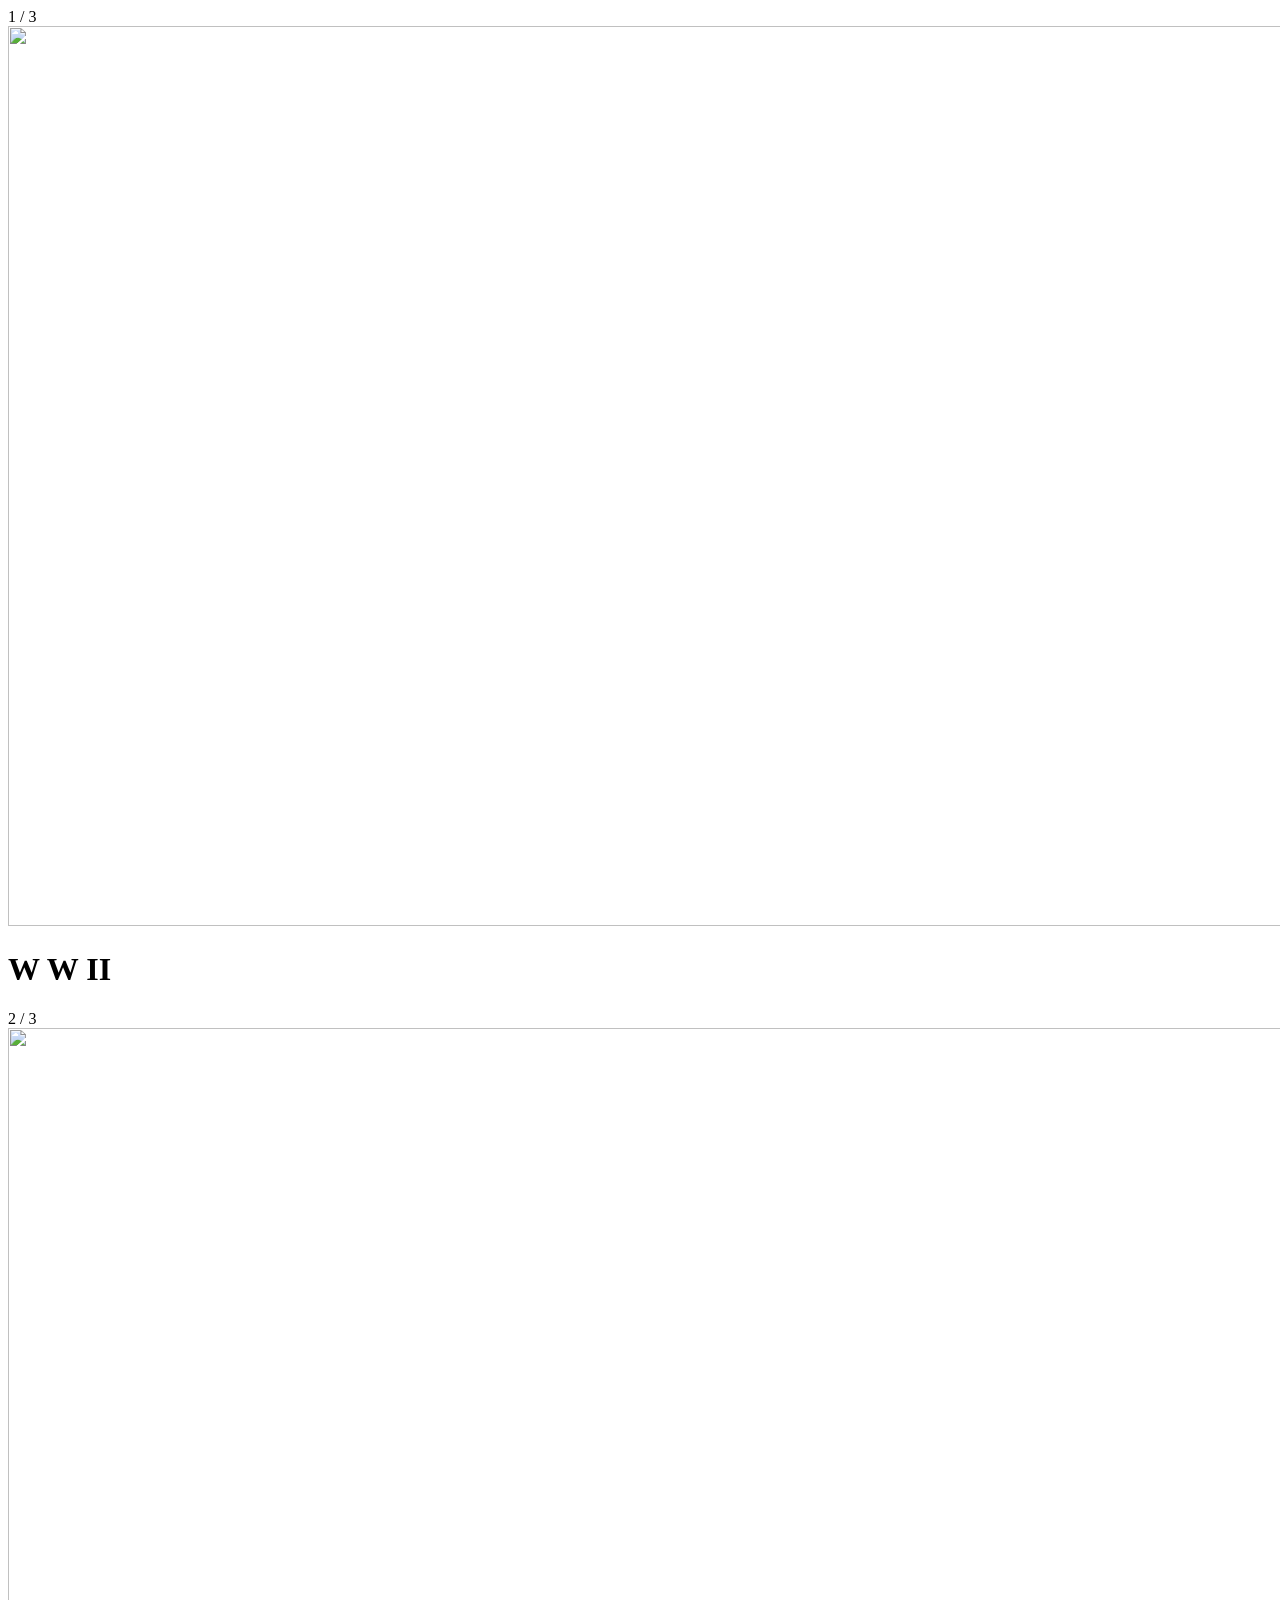
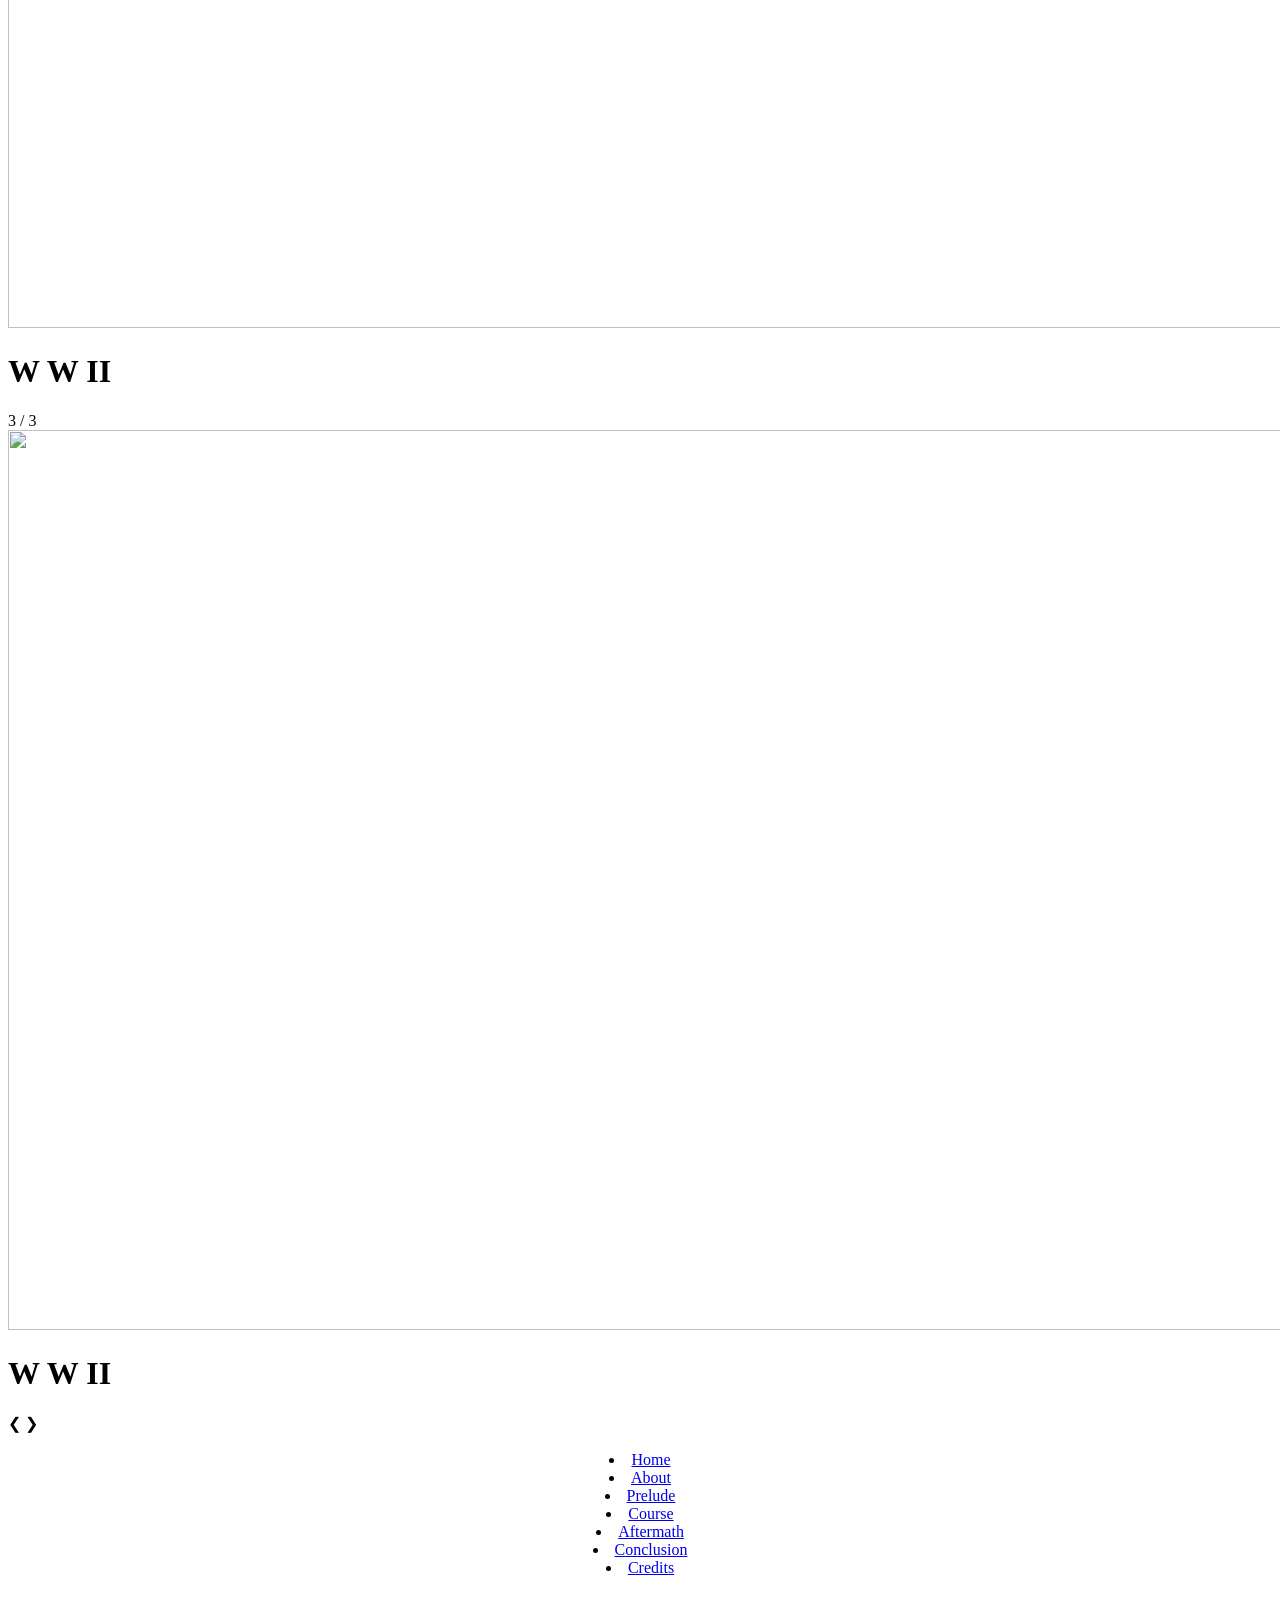
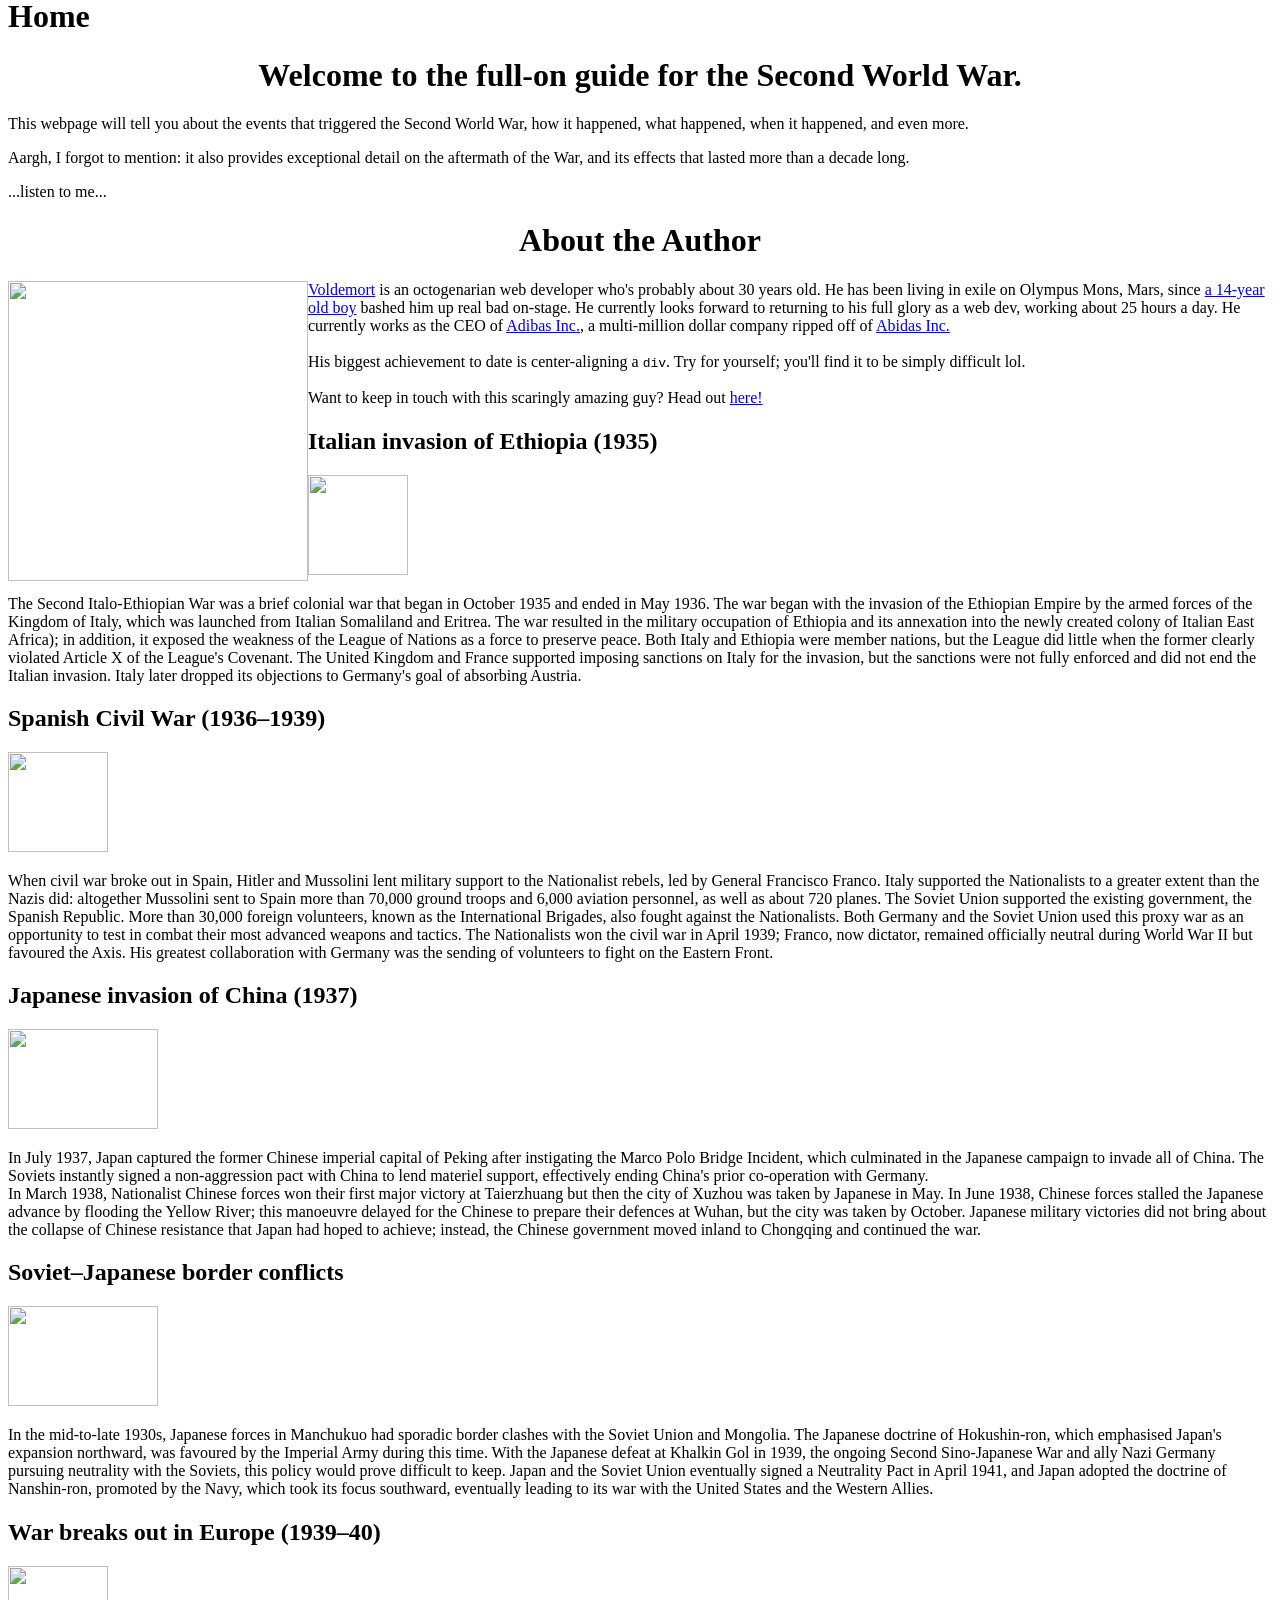
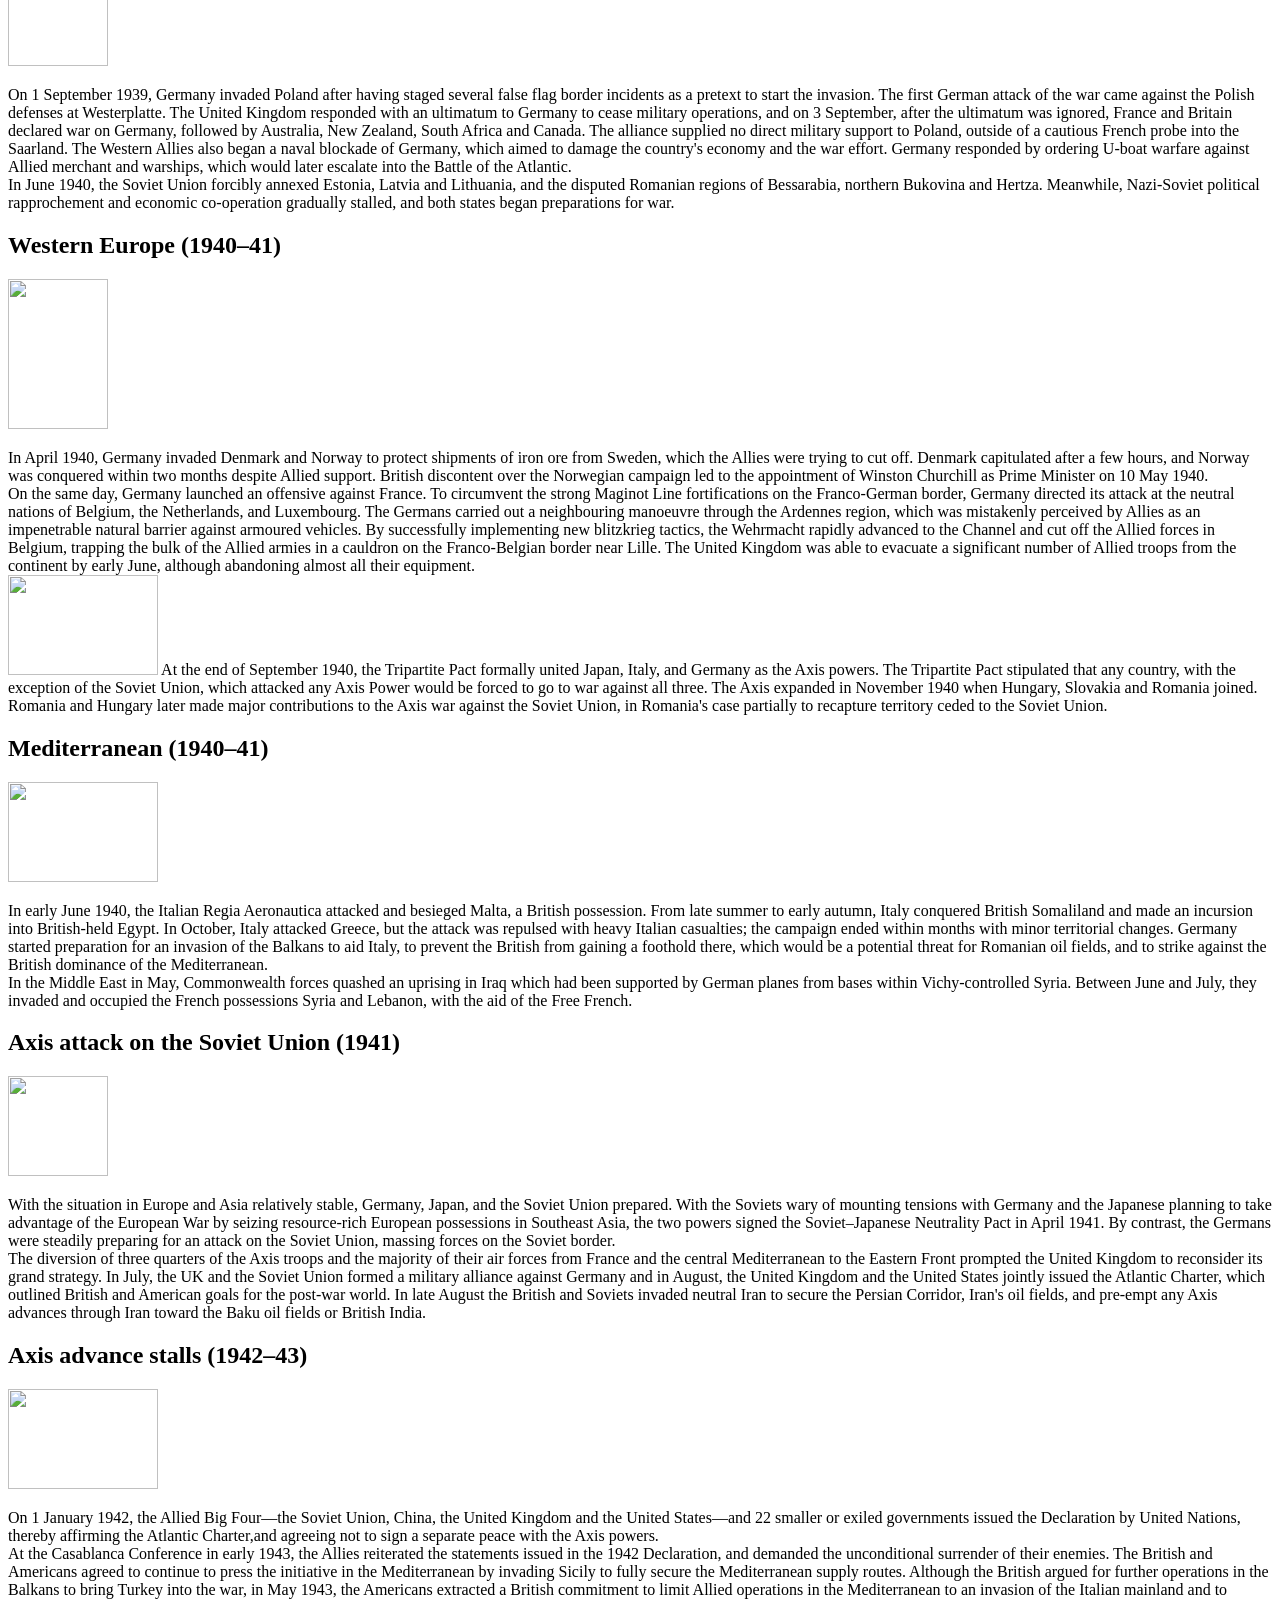
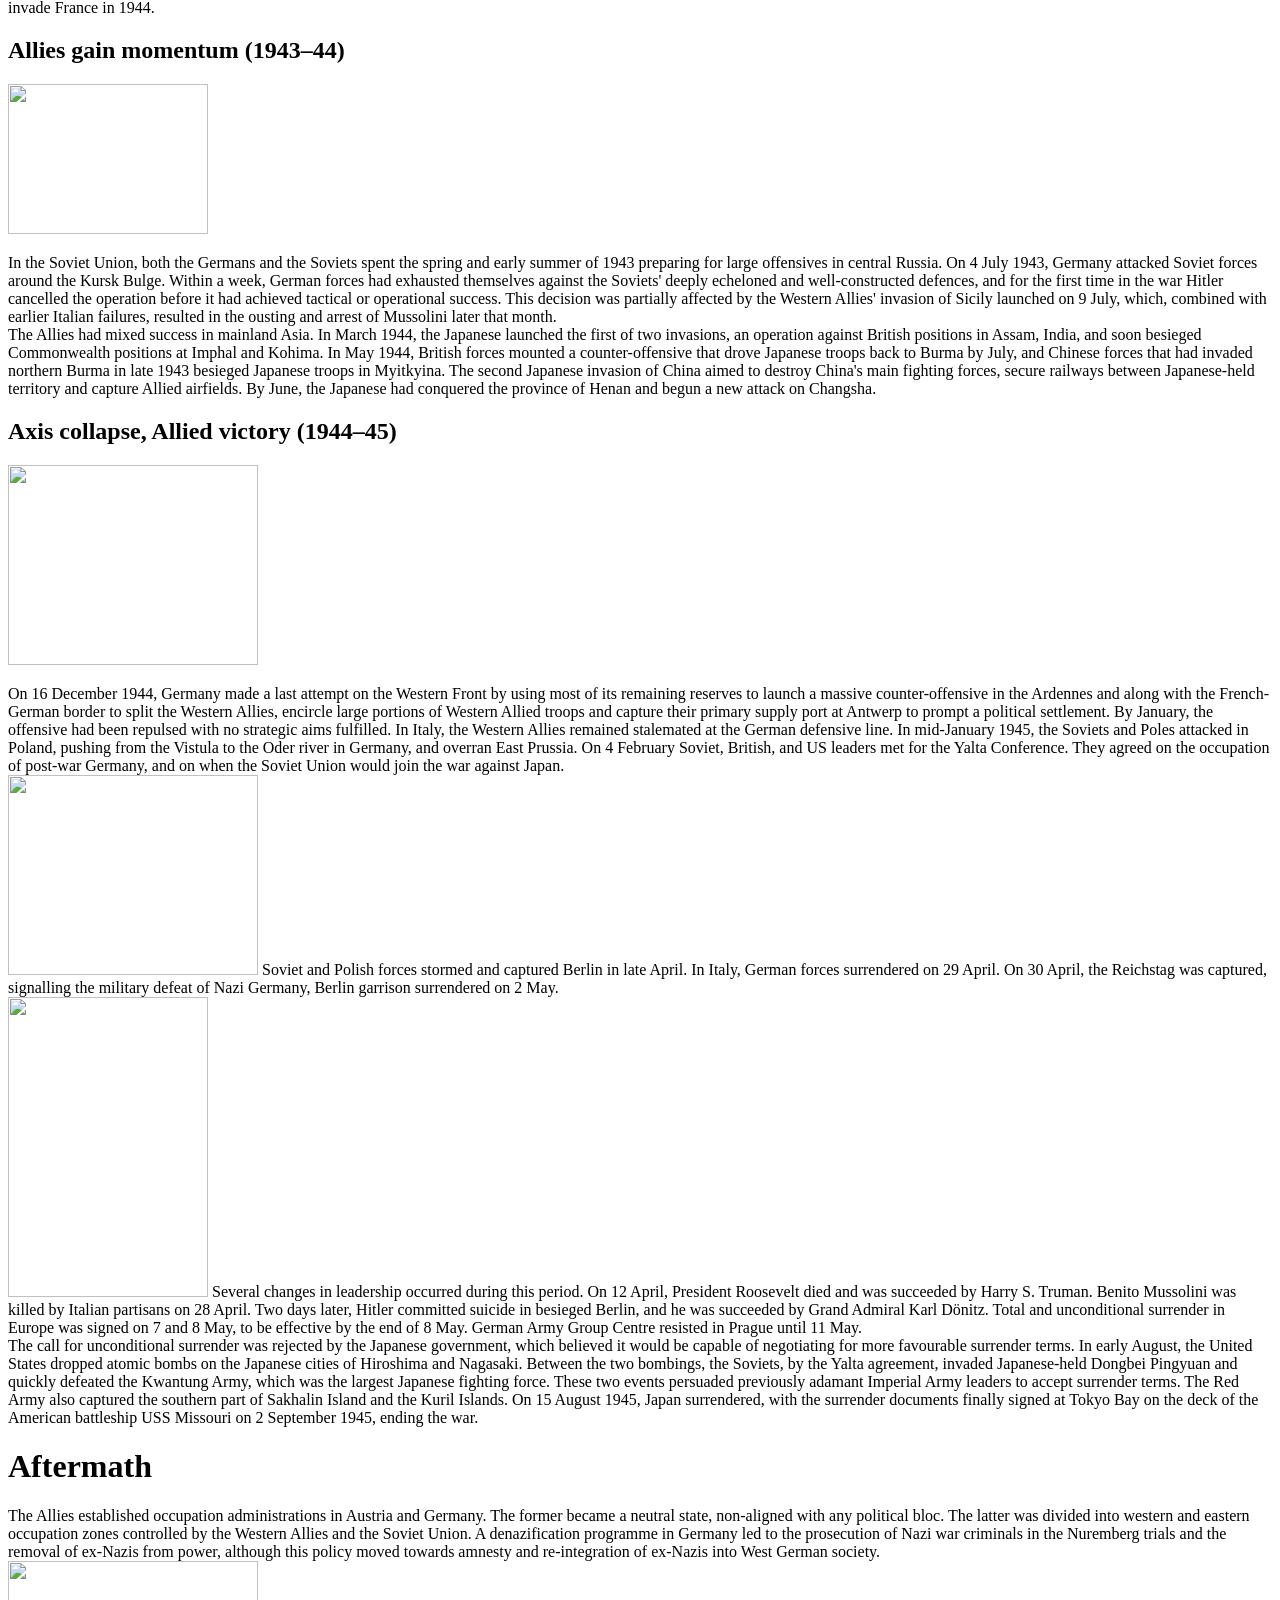
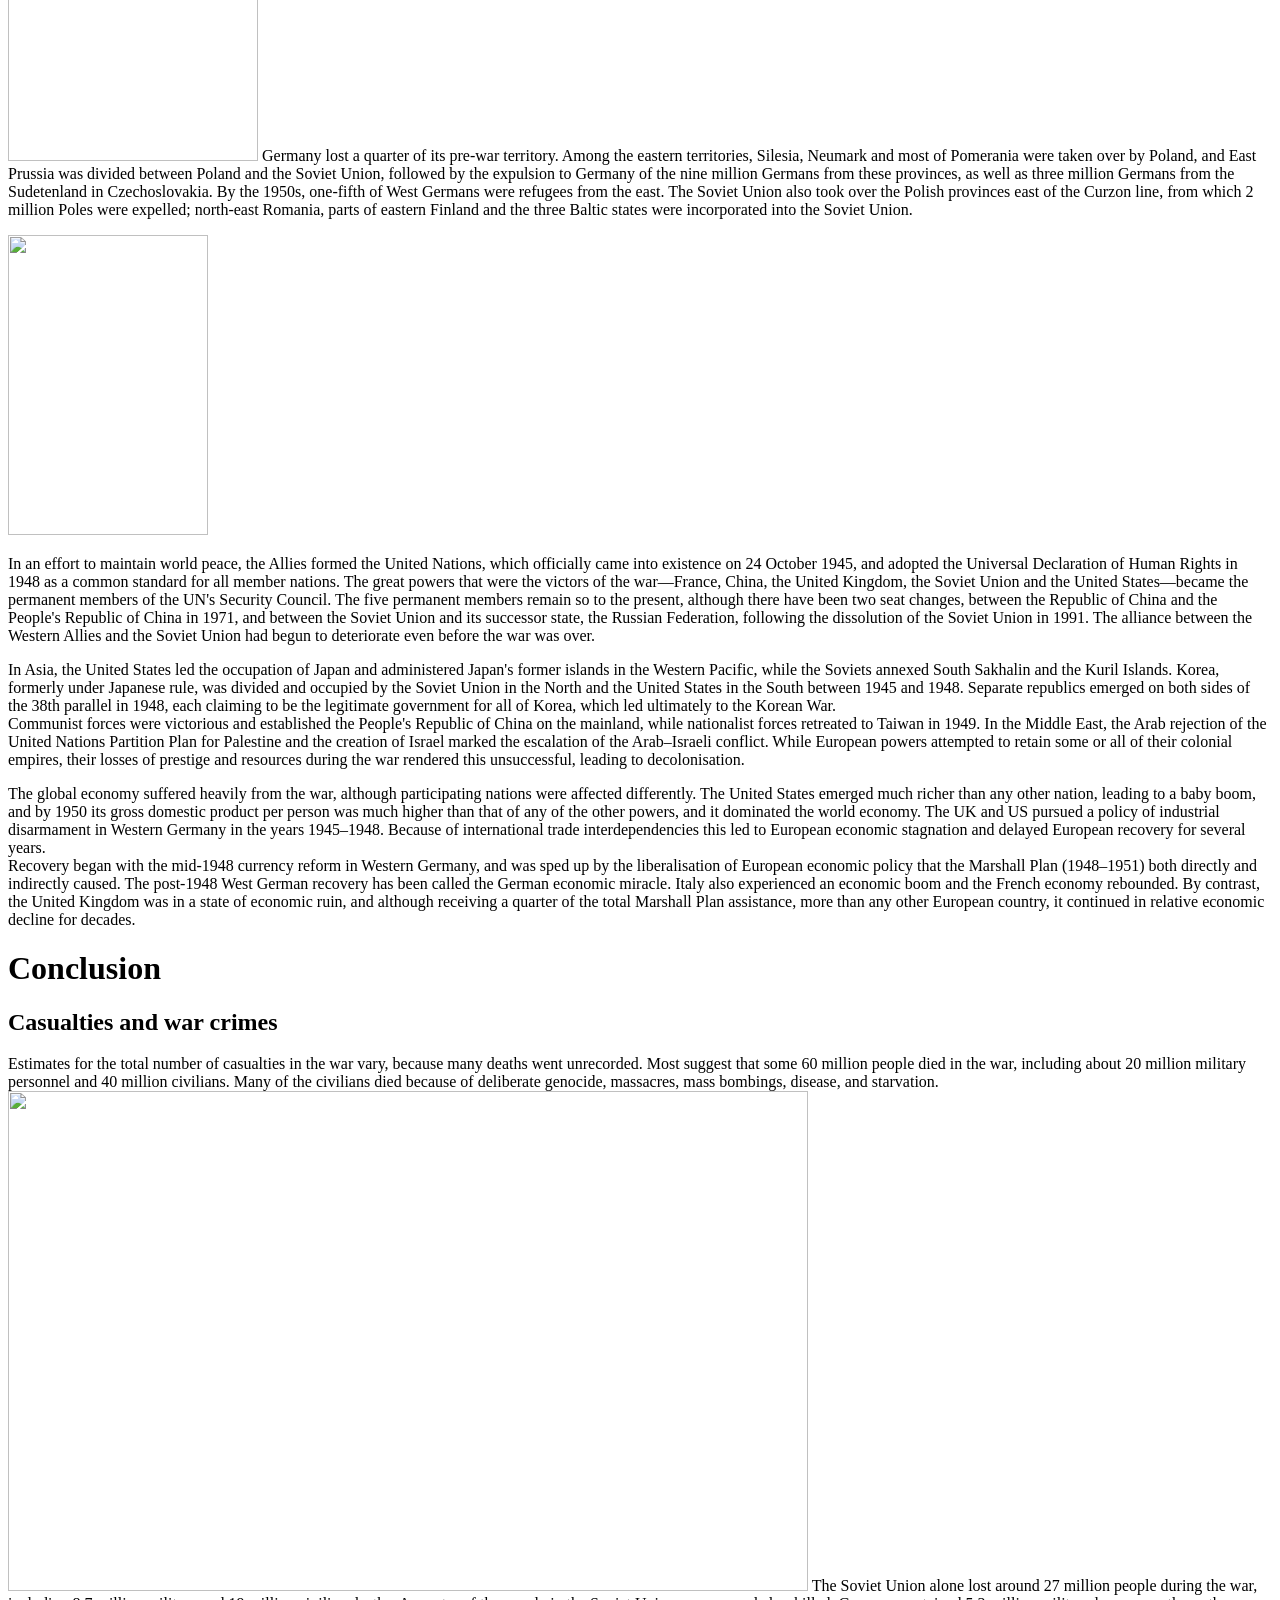
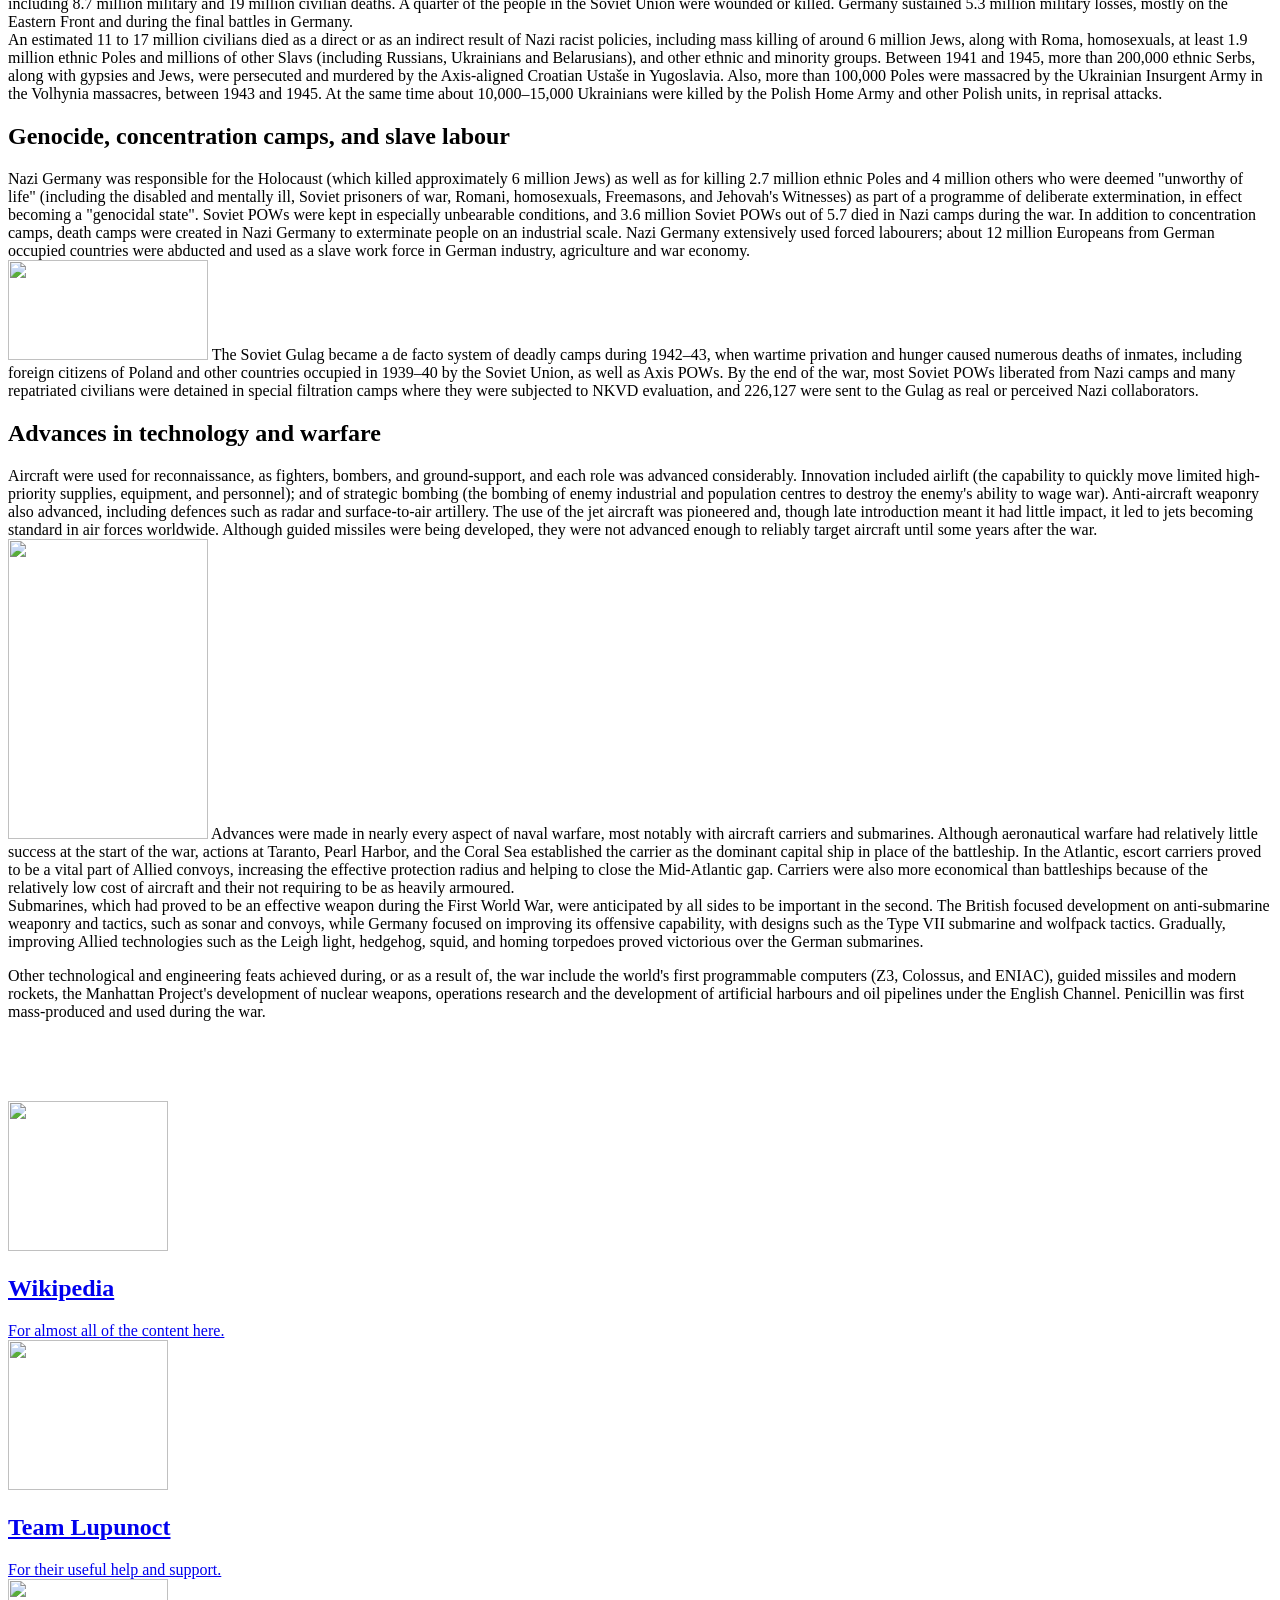
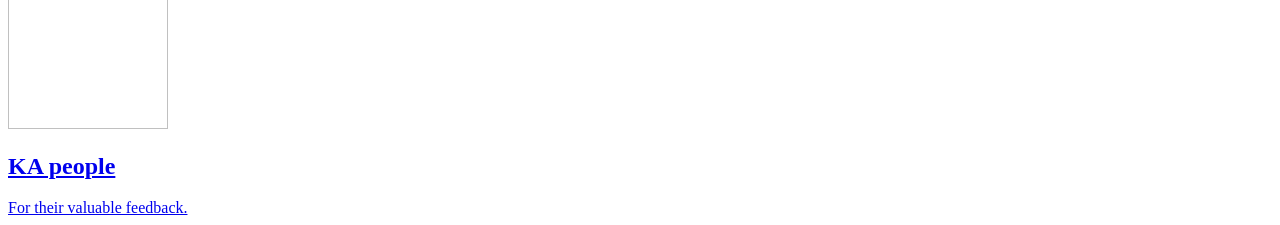
==== commit 3c4dce74: "Update wwii-index.html" ====
--- a/wwii/wwii-index.html
+++ b/wwii/wwii-index.html
@@ -15,21 +15,21 @@
 
         <div class="carousel-images fade">
             <div class="numbertext">1 / 3</div>
-            <img src="https://upload.wikimedia.org/wikipedia/commons/d/da/Ermoscharge.JPG" style="width:100vh; height: 100vh" class='image'>
+            <img src="https://upload.wikimedia.org/wikipedia/commons/d/da/Ermoscharge.JPG" style="width:100vw; height: 100vh" class='image'>
             <h1 class="text" id='header-text-1'>W W II</h1>
             <h3 class='text animated-text'></h3>
         </div> <!-- #1 -->
 
         <div class="carousel-images fade">
             <div class="numbertext">2 / 3</div>
-            <img src="https://upload.wikimedia.org/wikipedia/commons/f/f5/Royal_Irish_Rifles_ration_party_Somme_July_1916.jpg" style="width:100%; height: 100%" class='image'>
+            <img src="https://upload.wikimedia.org/wikipedia/commons/f/f5/Royal_Irish_Rifles_ration_party_Somme_July_1916.jpg" style="width:100vw; height: 100vh" class='image'>
             <h1 class="text" id='header-text-2'>W W II</h1>
             <h3 class='text animated-text'></h3>
         </div> <!-- #2 -->
 
         <div class="carousel-images fade">
             <div class="numbertext">3 / 3</div>
-            <img src="https://upload.wikimedia.org/wikipedia/commons/b/b8/Heilbronn_1945_US_Army_retouched-2.jpg" style="width:100%; height: 100%" class='image'>
+            <img src="https://upload.wikimedia.org/wikipedia/commons/b/b8/Heilbronn_1945_US_Army_retouched-2.jpg" style="width:100vw; height: 100vh" class='image'>
             <h1 class="text" id='header-text-3'>W W II</h1>
             <h3 class='text animated-text'></h3>
         </div> <!-- #3 -->
